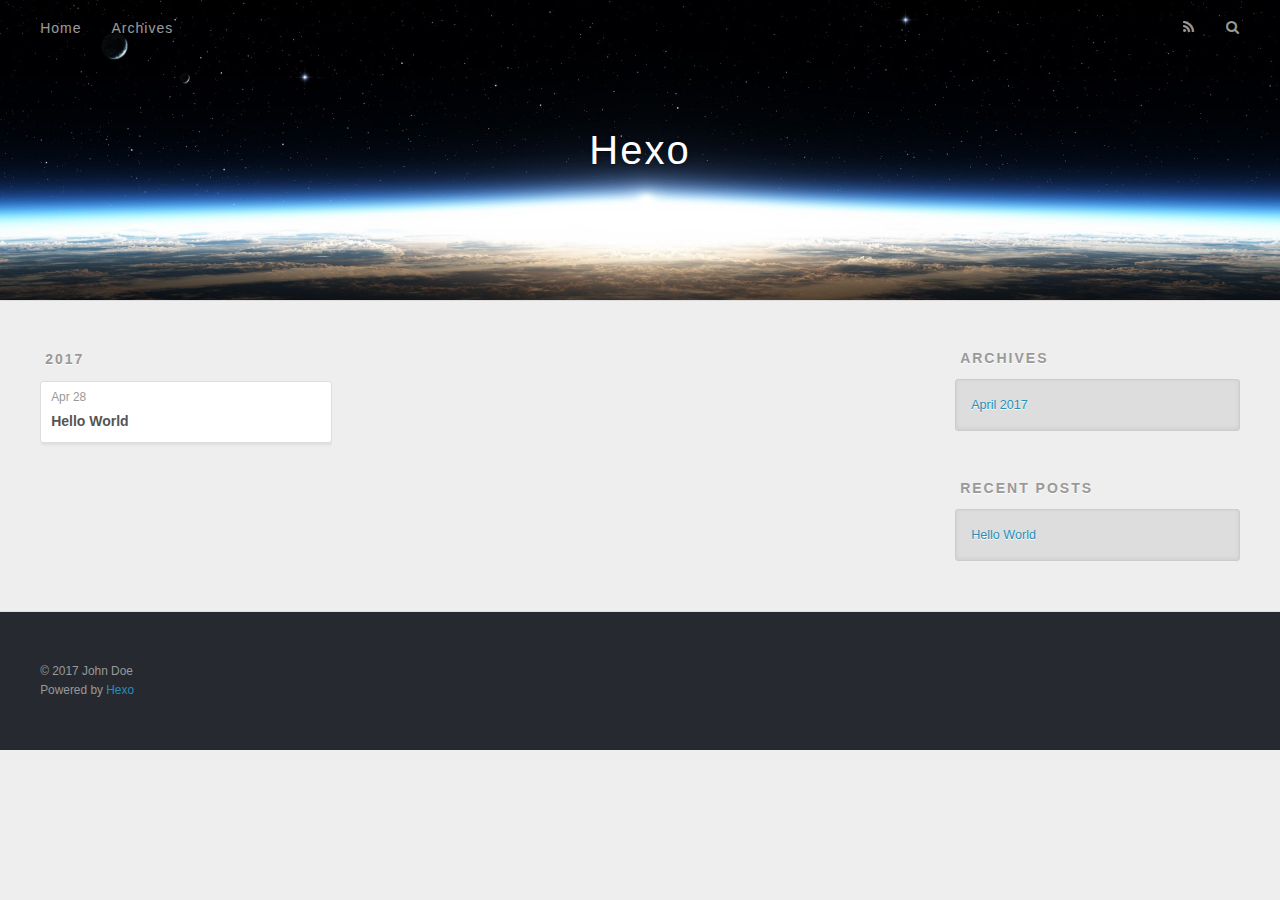
==== archives/index.html @ ea8390b1 "init hexo" ====
<!DOCTYPE html>
<html>
<head>
  <meta charset="utf-8">
  
  <title>Archives | Hexo</title>
  <meta name="viewport" content="width=device-width, initial-scale=1, maximum-scale=1">
  <meta property="og:type" content="website">
<meta property="og:title" content="Hexo">
<meta property="og:url" content="http://yoursite.com/archives/index.html">
<meta property="og:site_name" content="Hexo">
<meta name="twitter:card" content="summary">
<meta name="twitter:title" content="Hexo">
  
    <link rel="alternate" href="/atom.xml" title="Hexo" type="application/atom+xml">
  
  
    <link rel="icon" href="/favicon.png">
  
  
    <link href="//fonts.googleapis.com/css?family=Source+Code+Pro" rel="stylesheet" type="text/css">
  
  <link rel="stylesheet" href="/css/style.css">
  

</head>

<body>
  <div id="container">
    <div id="wrap">
      <header id="header">
  <div id="banner"></div>
  <div id="header-outer" class="outer">
    <div id="header-title" class="inner">
      <h1 id="logo-wrap">
        <a href="/" id="logo">Hexo</a>
      </h1>
      
    </div>
    <div id="header-inner" class="inner">
      <nav id="main-nav">
        <a id="main-nav-toggle" class="nav-icon"></a>
        
          <a class="main-nav-link" href="/">Home</a>
        
          <a class="main-nav-link" href="/archives">Archives</a>
        
      </nav>
      <nav id="sub-nav">
        
          <a id="nav-rss-link" class="nav-icon" href="/atom.xml" title="RSS Feed"></a>
        
        <a id="nav-search-btn" class="nav-icon" title="Search"></a>
      </nav>
      <div id="search-form-wrap">
        <form action="//google.com/search" method="get" accept-charset="UTF-8" class="search-form"><input type="search" name="q" class="search-form-input" placeholder="Search"><button type="submit" class="search-form-submit">&#xF002;</button><input type="hidden" name="sitesearch" value="http://yoursite.com"></form>
      </div>
    </div>
  </div>
</header>
      <div class="outer">
        <section id="main">
  
  
    
    
      
      
      <section class="archives-wrap">
        <div class="archive-year-wrap">
          <a href="/archives/2017" class="archive-year">2017</a>
        </div>
        <div class="archives">
    
    <article class="archive-article archive-type-post">
  <div class="archive-article-inner">
    <header class="archive-article-header">
      <a href="/2017/04/28/hello-world/" class="archive-article-date">
  <time datetime="2017-04-28T07:39:03.655Z" itemprop="datePublished">Apr 28</time>
</a>
      
  
    <h1 itemprop="name">
      <a class="archive-article-title" href="/2017/04/28/hello-world/">Hello World</a>
    </h1>
  

    </header>
  </div>
</article>
  
  
    </div></section>
  

</section>
        
          <aside id="sidebar">
  
    

  
    

  
    
  
    
  <div class="widget-wrap">
    <h3 class="widget-title">Archives</h3>
    <div class="widget">
      <ul class="archive-list"><li class="archive-list-item"><a class="archive-list-link" href="/archives/2017/04/">April 2017</a></li></ul>
    </div>
  </div>


  
    
  <div class="widget-wrap">
    <h3 class="widget-title">Recent Posts</h3>
    <div class="widget">
      <ul>
        
          <li>
            <a href="/2017/04/28/hello-world/">Hello World</a>
          </li>
        
      </ul>
    </div>
  </div>

  
</aside>
        
      </div>
      <footer id="footer">
  
  <div class="outer">
    <div id="footer-info" class="inner">
      &copy; 2017 John Doe<br>
      Powered by <a href="http://hexo.io/" target="_blank">Hexo</a>
    </div>
  </div>
</footer>
    </div>
    <nav id="mobile-nav">
  
    <a href="/" class="mobile-nav-link">Home</a>
  
    <a href="/archives" class="mobile-nav-link">Archives</a>
  
</nav>
    

<script src="//ajax.googleapis.com/ajax/libs/jquery/2.0.3/jquery.min.js"></script>


  <link rel="stylesheet" href="/fancybox/jquery.fancybox.css">
  <script src="/fancybox/jquery.fancybox.pack.js"></script>


<script src="/js/script.js"></script>

  </div>
</body>
</html>
---- css/style.css ----
body {
  width: 100%;
}
body:before,
body:after {
  content: "";
  display: table;
}
body:after {
  clear: both;
}
html,
body,
div,
span,
applet,
object,
iframe,
h1,
h2,
h3,
h4,
h5,
h6,
p,
blockquote,
pre,
a,
abbr,
acronym,
address,
big,
cite,
code,
del,
dfn,
em,
img,
ins,
kbd,
q,
s,
samp,
small,
strike,
strong,
sub,
sup,
tt,
var,
dl,
dt,
dd,
ol,
ul,
li,
fieldset,
form,
label,
legend,
table,
caption,
tbody,
tfoot,
thead,
tr,
th,
td {
  margin: 0;
  padding: 0;
  border: 0;
  outline: 0;
  font-weight: inherit;
  font-style: inherit;
  font-family: inherit;
  font-size: 100%;
  vertical-align: baseline;
}
body {
  line-height: 1;
  color: #000;
  background: #fff;
}
ol,
ul {
  list-style: none;
}
table {
  border-collapse: separate;
  border-spacing: 0;
  vertical-align: middle;
}
caption,
th,
td {
  text-align: left;
  font-weight: normal;
  vertical-align: middle;
}
a img {
  border: none;
}
input,
button {
  margin: 0;
  padding: 0;
}
input::-moz-focus-inner,
button::-moz-focus-inner {
  border: 0;
  padding: 0;
}
@font-face {
  font-family: FontAwesome;
  font-style: normal;
  font-weight: normal;
  src: url("fonts/fontawesome-webfont.eot?v=#4.0.3");
  src: url("fonts/fontawesome-webfont.eot?#iefix&v=#4.0.3") format("embedded-opentype"), url("fonts/fontawesome-webfont.woff?v=#4.0.3") format("woff"), url("fonts/fontawesome-webfont.ttf?v=#4.0.3") format("truetype"), url("fonts/fontawesome-webfont.svg#fontawesomeregular?v=#4.0.3") format("svg");
}
html,
body,
#container {
  height: 100%;
}
body {
  background: #eee;
  font: 14px "Helvetica Neue", Helvetica, Arial, sans-serif;
  -webkit-text-size-adjust: 100%;
}
.outer {
  max-width: 1220px;
  margin: 0 auto;
  padding: 0 20px;
}
.outer:before,
.outer:after {
  content: "";
  display: table;
}
.outer:after {
  clear: both;
}
.inner {
  display: inline;
  float: left;
  width: 98.33333333333333%;
  margin: 0 0.833333333333333%;
}
.left,
.alignleft {
  float: left;
}
.right,
.alignright {
  float: right;
}
.clear {
  clear: both;
}
#container {
  position: relative;
}
.mobile-nav-on {
  overflow: hidden;
}
#wrap {
  height: 100%;
  width: 100%;
  position: absolute;
  top: 0;
  left: 0;
  -webkit-transition: 0.2s ease-out;
  -moz-transition: 0.2s ease-out;
  -ms-transition: 0.2s ease-out;
  transition: 0.2s ease-out;
  z-index: 1;
  background: #eee;
}
.mobile-nav-on #wrap {
  left: 280px;
}
@media screen and (min-width: 768px) {
  #main {
    display: inline;
    float: left;
    width: 73.33333333333333%;
    margin: 0 0.833333333333333%;
  }
}
.article-date,
.article-category-link,
.archive-year,
.widget-title {
  text-decoration: none;
  text-transform: uppercase;
  letter-spacing: 2px;
  color: #999;
  margin-bottom: 1em;
  margin-left: 5px;
  line-height: 1em;
  text-shadow: 0 1px #fff;
  font-weight: bold;
}
.article-inner,
.archive-article-inner {
  background: #fff;
  -webkit-box-shadow: 1px 2px 3px #ddd;
  box-shadow: 1px 2px 3px #ddd;
  border: 1px solid #ddd;
  border-radius: 3px;
}
.article-entry h1,
.widget h1 {
  font-size: 2em;
}
.article-entry h2,
.widget h2 {
  font-size: 1.5em;
}
.article-entry h3,
.widget h3 {
  font-size: 1.3em;
}
.article-entry h4,
.widget h4 {
  font-size: 1.2em;
}
.article-entry h5,
.widget h5 {
  font-size: 1em;
}
.article-entry h6,
.widget h6 {
  font-size: 1em;
  color: #999;
}
.article-entry hr,
.widget hr {
  border: 1px dashed #ddd;
}
.article-entry strong,
.widget strong {
  font-weight: bold;
}
.article-entry em,
.widget em,
.article-entry cite,
.widget cite {
  font-style: italic;
}
.article-entry sup,
.widget sup,
.article-entry sub,
.widget sub {
  font-size: 0.75em;
  line-height: 0;
  position: relative;
  vertical-align: baseline;
}
.article-entry sup,
.widget sup {
  top: -0.5em;
}
.article-entry sub,
.widget sub {
  bottom: -0.2em;
}
.article-entry small,
.widget small {
  font-size: 0.85em;
}
.article-entry acronym,
.widget acronym,
.article-entry abbr,
.widget abbr {
  border-bottom: 1px dotted;
}
.article-entry ul,
.widget ul,
.article-entry ol,
.widget ol,
.article-entry dl,
.widget dl {
  margin: 0 20px;
  line-height: 1.6em;
}
.article-entry ul ul,
.widget ul ul,
.article-entry ol ul,
.widget ol ul,
.article-entry ul ol,
.widget ul ol,
.article-entry ol ol,
.widget ol ol {
  margin-top: 0;
  margin-bottom: 0;
}
.article-entry ul,
.widget ul {
  list-style: disc;
}
.article-entry ol,
.widget ol {
  list-style: decimal;
}
.article-entry dt,
.widget dt {
  font-weight: bold;
}
#header {
  height: 300px;
  position: relative;
  border-bottom: 1px solid #ddd;
}
#header:before,
#header:after {
  content: "";
  position: absolute;
  left: 0;
  right: 0;
  height: 40px;
}
#header:before {
  top: 0;
  background: -webkit-linear-gradient(rgba(0,0,0,0.2), transparent);
  background: -moz-linear-gradient(rgba(0,0,0,0.2), transparent);
  background: -ms-linear-gradient(rgba(0,0,0,0.2), transparent);
  background: linear-gradient(rgba(0,0,0,0.2), transparent);
}
#header:after {
  bottom: 0;
  background: -webkit-linear-gradient(transparent, rgba(0,0,0,0.2));
  background: -moz-linear-gradient(transparent, rgba(0,0,0,0.2));
  background: -ms-linear-gradient(transparent, rgba(0,0,0,0.2));
  background: linear-gradient(transparent, rgba(0,0,0,0.2));
}
#header-outer {
  height: 100%;
  position: relative;
}
#header-inner {
  position: relative;
  overflow: hidden;
}
#banner {
  position: absolute;
  top: 0;
  left: 0;
  width: 100%;
  height: 100%;
  background: url("images/banner.jpg") center #000;
  -webkit-background-size: cover;
  -moz-background-size: cover;
  background-size: cover;
  z-index: -1;
}
#header-title {
  text-align: center;
  height: 40px;
  position: absolute;
  top: 50%;
  left: 0;
  margin-top: -20px;
}
#logo,
#subtitle {
  text-decoration: none;
  color: #fff;
  font-weight: 300;
  text-shadow: 0 1px 4px rgba(0,0,0,0.3);
}
#logo {
  font-size: 40px;
  line-height: 40px;
  letter-spacing: 2px;
}
#subtitle {
  font-size: 16px;
  line-height: 16px;
  letter-spacing: 1px;
}
#subtitle-wrap {
  margin-top: 16px;
}
#main-nav {
  float: left;
  margin-left: -15px;
}
.nav-icon,
.main-nav-link {
  float: left;
  color: #fff;
  opacity: 0.6;
  text-decoration: none;
  text-shadow: 0 1px rgba(0,0,0,0.2);
  -webkit-transition: opacity 0.2s;
  -moz-transition: opacity 0.2s;
  -ms-transition: opacity 0.2s;
  transition: opacity 0.2s;
  display: block;
  padding: 20px 15px;
}
.nav-icon:hover,
.main-nav-link:hover {
  opacity: 1;
}
.nav-icon {
  font-family: FontAwesome;
  text-align: center;
  font-size: 14px;
  width: 14px;
  height: 14px;
  padding: 20px 15px;
  position: relative;
  cursor: pointer;
}
.main-nav-link {
  font-weight: 300;
  letter-spacing: 1px;
}
@media screen and (max-width: 479px) {
  .main-nav-link {
    display: none;
  }
}
#main-nav-toggle {
  display: none;
}
#main-nav-toggle:before {
  content: "\f0c9";
}
@media screen and (max-width: 479px) {
  #main-nav-toggle {
    display: block;
  }
}
#sub-nav {
  float: right;
  margin-right: -15px;
}
#nav-rss-link:before {
  content: "\f09e";
}
#nav-search-btn:before {
  content: "\f002";
}
#search-form-wrap {
  position: absolute;
  top: 15px;
  width: 150px;
  height: 30px;
  right: -150px;
  opacity: 0;
  -webkit-transition: 0.2s ease-out;
  -moz-transition: 0.2s ease-out;
  -ms-transition: 0.2s ease-out;
  transition: 0.2s ease-out;
}
#search-form-wrap.on {
  opacity: 1;
  right: 0;
}
@media screen and (max-width: 479px) {
  #search-form-wrap {
    width: 100%;
    right: -100%;
  }
}
.search-form {
  position: absolute;
  top: 0;
  left: 0;
  right: 0;
  background: #fff;
  padding: 5px 15px;
  border-radius: 15px;
  -webkit-box-shadow: 0 0 10px rgba(0,0,0,0.3);
  box-shadow: 0 0 10px rgba(0,0,0,0.3);
}
.search-form-input {
  border: none;
  background: none;
  color: #555;
  width: 100%;
  font: 13px "Helvetica Neue", Helvetica, Arial, sans-serif;
  outline: none;
}
.search-form-input::-webkit-search-results-decoration,
.search-form-input::-webkit-search-cancel-button {
  -webkit-appearance: none;
}
.search-form-submit {
  position: absolute;
  top: 50%;
  right: 10px;
  margin-top: -7px;
  font: 13px FontAwesome;
  border: none;
  background: none;
  color: #bbb;
  cursor: pointer;
}
.search-form-submit:hover,
.search-form-submit:focus {
  color: #777;
}
.article {
  margin: 50px 0;
}
.article-inner {
  overflow: hidden;
}
.article-meta:before,
.article-meta:after {
  content: "";
  display: table;
}
.article-meta:after {
  clear: both;
}
.article-date {
  float: left;
}
.article-category {
  float: left;
  line-height: 1em;
  color: #ccc;
  text-shadow: 0 1px #fff;
  margin-left: 8px;
}
.article-category:before {
  content: "\2022";
}
.article-category-link {
  margin: 0 12px 1em;
}
.article-header {
  padding: 20px 20px 0;
}
.article-title {
  text-decoration: none;
  font-size: 2em;
  font-weight: bold;
  color: #555;
  line-height: 1.1em;
  -webkit-transition: color 0.2s;
  -moz-transition: color 0.2s;
  -ms-transition: color 0.2s;
  transition: color 0.2s;
}
a.article-title:hover {
  color: #258fb8;
}
.article-entry {
  color: #555;
  padding: 0 20px;
}
.article-entry:before,
.article-entry:after {
  content: "";
  display: table;
}
.article-entry:after {
  clear: both;
}
.article-entry p,
.article-entry table {
  line-height: 1.6em;
  margin: 1.6em 0;
}
.article-entry h1,
.article-entry h2,
.article-entry h3,
.article-entry h4,
.article-entry h5,
.article-entry h6 {
  font-weight: bold;
}
.article-entry h1,
.article-entry h2,
.article-entry h3,
.article-entry h4,
.article-entry h5,
.article-entry h6 {
  line-height: 1.1em;
  margin: 1.1em 0;
}
.article-entry a {
  color: #258fb8;
  text-decoration: none;
}
.article-entry a:hover {
  text-decoration: underline;
}
.article-entry ul,
.article-entry ol,
.article-entry dl {
  margin-top: 1.6em;
  margin-bottom: 1.6em;
}
.article-entry img,
.article-entry video {
  max-width: 100%;
  height: auto;
  display: block;
  margin: auto;
}
.article-entry iframe {
  border: none;
}
.article-entry table {
  width: 100%;
  border-collapse: collapse;
  border-spacing: 0;
}
.article-entry th {
  font-weight: bold;
  border-bottom: 3px solid #ddd;
  padding-bottom: 0.5em;
}
.article-entry td {
  border-bottom: 1px solid #ddd;
  padding: 10px 0;
}
.article-entry blockquote {
  font-family: Georgia, "Times New Roman", serif;
  font-size: 1.4em;
  margin: 1.6em 20px;
  text-align: center;
}
.article-entry blockquote footer {
  font-size: 14px;
  margin: 1.6em 0;
  font-family: "Helvetica Neue", Helvetica, Arial, sans-serif;
}
.article-entry blockquote footer cite:before {
  content: "—";
  padding: 0 0.5em;
}
.article-entry .pullquote {
  text-align: left;
  width: 45%;
  margin: 0;
}
.article-entry .pullquote.left {
  margin-left: 0.5em;
  margin-right: 1em;
}
.article-entry .pullquote.right {
  margin-right: 0.5em;
  margin-left: 1em;
}
.article-entry .caption {
  color: #999;
  display: block;
  font-size: 0.9em;
  margin-top: 0.5em;
  position: relative;
  text-align: center;
}
.article-entry .video-container {
  position: relative;
  padding-top: 56.25%;
  height: 0;
  overflow: hidden;
}
.article-entry .video-container iframe,
.article-entry .video-container object,
.article-entry .video-container embed {
  position: absolute;
  top: 0;
  left: 0;
  width: 100%;
  height: 100%;
  margin-top: 0;
}
.article-more-link a {
  display: inline-block;
  line-height: 1em;
  padding: 6px 15px;
  border-radius: 15px;
  background: #eee;
  color: #999;
  text-shadow: 0 1px #fff;
  text-decoration: none;
}
.article-more-link a:hover {
  background: #258fb8;
  color: #fff;
  text-decoration: none;
  text-shadow: 0 1px #1e7293;
}
.article-footer {
  font-size: 0.85em;
  line-height: 1.6em;
  border-top: 1px solid #ddd;
  padding-top: 1.6em;
  margin: 0 20px 20px;
}
.article-footer:before,
.article-footer:after {
  content: "";
  display: table;
}
.article-footer:after {
  clear: both;
}
.article-footer a {
  color: #999;
  text-decoration: none;
}
.article-footer a:hover {
  color: #555;
}
.article-tag-list-item {
  float: left;
  margin-right: 10px;
}
.article-tag-list-link:before {
  content: "#";
}
.article-comment-link {
  float: right;
}
.article-comment-link:before {
  content: "\f075";
  font-family: FontAwesome;
  padding-right: 8px;
}
.article-share-link {
  cursor: pointer;
  float: right;
  margin-left: 20px;
}
.article-share-link:before {
  content: "\f064";
  font-family: FontAwesome;
  padding-right: 6px;
}
#article-nav {
  position: relative;
}
#article-nav:before,
#article-nav:after {
  content: "";
  display: table;
}
#article-nav:after {
  clear: both;
}
@media screen and (min-width: 768px) {
  #article-nav {
    margin: 50px 0;
  }
  #article-nav:before {
    width: 8px;
    height: 8px;
    position: absolute;
    top: 50%;
    left: 50%;
    margin-top: -4px;
    margin-left: -4px;
    content: "";
    border-radius: 50%;
    background: #ddd;
    -webkit-box-shadow: 0 1px 2px #fff;
    box-shadow: 0 1px 2px #fff;
  }
}
.article-nav-link-wrap {
  text-decoration: none;
  text-shadow: 0 1px #fff;
  color: #999;
  -webkit-box-sizing: border-box;
  -moz-box-sizing: border-box;
  box-sizing: border-box;
  margin-top: 50px;
  text-align: center;
  display: block;
}
.article-nav-link-wrap:hover {
  color: #555;
}
@media screen and (min-width: 768px) {
  .article-nav-link-wrap {
    width: 50%;
    margin-top: 0;
  }
}
@media screen and (min-width: 768px) {
  #article-nav-newer {
    float: left;
    text-align: right;
    padding-right: 20px;
  }
}
@media screen and (min-width: 768px) {
  #article-nav-older {
    float: right;
    text-align: left;
    padding-left: 20px;
  }
}
.article-nav-caption {
  text-transform: uppercase;
  letter-spacing: 2px;
  color: #ddd;
  line-height: 1em;
  font-weight: bold;
}
#article-nav-newer .article-nav-caption {
  margin-right: -2px;
}
.article-nav-title {
  font-size: 0.85em;
  line-height: 1.6em;
  margin-top: 0.5em;
}
.article-share-box {
  position: absolute;
  display: none;
  background: #fff;
  -webkit-box-shadow: 1px 2px 10px rgba(0,0,0,0.2);
  box-shadow: 1px 2px 10px rgba(0,0,0,0.2);
  border-radius: 3px;
  margin-left: -145px;
  overflow: hidden;
  z-index: 1;
}
.article-share-box.on {
  display: block;
}
.article-share-input {
  width: 100%;
  background: none;
  -webkit-box-sizing: border-box;
  -moz-box-sizing: border-box;
  box-sizing: border-box;
  font: 14px "Helvetica Neue", Helvetica, Arial, sans-serif;
  padding: 0 15px;
  color: #555;
  outline: none;
  border: 1px solid #ddd;
  border-radius: 3px 3px 0 0;
  height: 36px;
  line-height: 36px;
}
.article-share-links {
  background: #eee;
}
.article-share-links:before,
.article-share-links:after {
  content: "";
  display: table;
}
.article-share-links:after {
  clear: both;
}
.article-share-twitter,
.article-share-facebook,
.article-share-pinterest,
.article-share-google {
  width: 50px;
  height: 36px;
  display: block;
  float: left;
  position: relative;
  color: #999;
  text-shadow: 0 1px #fff;
}
.article-share-twitter:before,
.article-share-facebook:before,
.article-share-pinterest:before,
.article-share-google:before {
  font-size: 20px;
  font-family: FontAwesome;
  width: 20px;
  height: 20px;
  position: absolute;
  top: 50%;
  left: 50%;
  margin-top: -10px;
  margin-left: -10px;
  text-align: center;
}
.article-share-twitter:hover,
.article-share-facebook:hover,
.article-share-pinterest:hover,
.article-share-google:hover {
  color: #fff;
}
.article-share-twitter:before {
  content: "\f099";
}
.article-share-twitter:hover {
  background: #00aced;
  text-shadow: 0 1px #008abe;
}
.article-share-facebook:before {
  content: "\f09a";
}
.article-share-facebook:hover {
  background: #3b5998;
  text-shadow: 0 1px #2f477a;
}
.article-share-pinterest:before {
  content: "\f0d2";
}
.article-share-pinterest:hover {
  background: #cb2027;
  text-shadow: 0 1px #a21a1f;
}
.article-share-google:before {
  content: "\f0d5";
}
.article-share-google:hover {
  background: #dd4b39;
  text-shadow: 0 1px #be3221;
}
.article-gallery {
  background: #000;
  position: relative;
}
.article-gallery-photos {
  position: relative;
  overflow: hidden;
}
.article-gallery-img {
  display: none;
  max-width: 100%;
}
.article-gallery-img:first-child {
  display: block;
}
.article-gallery-img.loaded {
  position: absolute;
  display: block;
}
.article-gallery-img img {
  display: block;
  max-width: 100%;
  margin: 0 auto;
}
#comments {
  background: #fff;
  -webkit-box-shadow: 1px 2px 3px #ddd;
  box-shadow: 1px 2px 3px #ddd;
  padding: 20px;
  border: 1px solid #ddd;
  border-radius: 3px;
  margin: 50px 0;
}
#comments a {
  color: #258fb8;
}
.archives-wrap {
  margin: 50px 0;
}
.archives:before,
.archives:after {
  content: "";
  display: table;
}
.archives:after {
  clear: both;
}
.archive-year-wrap {
  margin-bottom: 1em;
}
.archives {
  -webkit-column-gap: 10px;
  -moz-column-gap: 10px;
  column-gap: 10px;
}
@media screen and (min-width: 480px) and (max-width: 767px) {
  .archives {
    -webkit-column-count: 2;
    -moz-column-count: 2;
    column-count: 2;
  }
}
@media screen and (min-width: 768px) {
  .archives {
    -webkit-column-count: 3;
    -moz-column-count: 3;
    column-count: 3;
  }
}
.archive-article {
  -webkit-column-break-inside: avoid;
  page-break-inside: avoid;
  overflow: hidden;
  break-inside: avoid-column;
}
.archive-article-inner {
  padding: 10px;
  margin-bottom: 15px;
}
.archive-article-title {
  text-decoration: none;
  font-weight: bold;
  color: #555;
  -webkit-transition: color 0.2s;
  -moz-transition: color 0.2s;
  -ms-transition: color 0.2s;
  transition: color 0.2s;
  line-height: 1.6em;
}
.archive-article-title:hover {
  color: #258fb8;
}
.archive-article-footer {
  margin-top: 1em;
}
.archive-article-date {
  color: #999;
  text-decoration: none;
  font-size: 0.85em;
  line-height: 1em;
  margin-bottom: 0.5em;
  display: block;
}
#page-nav {
  margin: 50px auto;
  background: #fff;
  -webkit-box-shadow: 1px 2px 3px #ddd;
  box-shadow: 1px 2px 3px #ddd;
  border: 1px solid #ddd;
  border-radius: 3px;
  text-align: center;
  color: #999;
  overflow: hidden;
}
#page-nav:before,
#page-nav:after {
  content: "";
  display: table;
}
#page-nav:after {
  clear: both;
}
#page-nav a,
#page-nav span {
  padding: 10px 20px;
  line-height: 1;
  height: 2ex;
}
#page-nav a {
  color: #999;
  text-decoration: none;
}
#page-nav a:hover {
  background: #999;
  color: #fff;
}
#page-nav .prev {
  float: left;
}
#page-nav .next {
  float: right;
}
#page-nav .page-number {
  display: inline-block;
}
@media screen and (max-width: 479px) {
  #page-nav .page-number {
    display: none;
  }
}
#page-nav .current {
  color: #555;
  font-weight: bold;
}
#page-nav .space {
  color: #ddd;
}
#footer {
  background: #262a30;
  padding: 50px 0;
  border-top: 1px solid #ddd;
  color: #999;
}
#footer a {
  color: #258fb8;
  text-decoration: none;
}
#footer a:hover {
  text-decoration: underline;
}
#footer-info {
  line-height: 1.6em;
  font-size: 0.85em;
}
.article-entry pre,
.article-entry .highlight {
  background: #2d2d2d;
  margin: 0 -20px;
  padding: 15px 20px;
  border-style: solid;
  border-color: #ddd;
  border-width: 1px 0;
  overflow: auto;
  color: #ccc;
  line-height: 22.400000000000002px;
}
.article-entry .highlight .gutter pre,
.article-entry .gist .gist-file .gist-data .line-numbers {
  color: #666;
  font-size: 0.85em;
}
.article-entry pre,
.article-entry code {
  font-family: "Source Code Pro", Consolas, Monaco, Menlo, Consolas, monospace;
}
.article-entry code {
  background: #eee;
  text-shadow: 0 1px #fff;
  padding: 0 0.3em;
}
.article-entry pre code {
  background: none;
  text-shadow: none;
  padding: 0;
}
.article-entry .highlight pre {
  border: none;
  margin: 0;
  padding: 0;
}
.article-entry .highlight table {
  margin: 0;
  width: auto;
}
.article-entry .highlight td {
  border: none;
  padding: 0;
}
.article-entry .highlight figcaption {
  font-size: 0.85em;
  color: #999;
  line-height: 1em;
  margin-bottom: 1em;
}
.article-entry .highlight figcaption:before,
.article-entry .highlight figcaption:after {
  content: "";
  display: table;
}
.article-entry .highlight figcaption:after {
  clear: both;
}
.article-entry .highlight figcaption a {
  float: right;
}
.article-entry .highlight .gutter pre {
  text-align: right;
  padding-right: 20px;
}
.article-entry .highlight .line {
  height: 22.400000000000002px;
}
.article-entry .highlight .line.marked {
  background: #515151;
}
.article-entry .gist {
  margin: 0 -20px;
  border-style: solid;
  border-color: #ddd;
  border-width: 1px 0;
  background: #2d2d2d;
  padding: 15px 20px 15px 0;
}
.article-entry .gist .gist-file {
  border: none;
  font-family: "Source Code Pro", Consolas, Monaco, Menlo, Consolas, monospace;
  margin: 0;
}
.article-entry .gist .gist-file .gist-data {
  background: none;
  border: none;
}
.article-entry .gist .gist-file .gist-data .line-numbers {
  background: none;
  border: none;
  padding: 0 20px 0 0;
}
.article-entry .gist .gist-file .gist-data .line-data {
  padding: 0 !important;
}
.article-entry .gist .gist-file .highlight {
  margin: 0;
  padding: 0;
  border: none;
}
.article-entry .gist .gist-file .gist-meta {
  background: #2d2d2d;
  color: #999;
  font: 0.85em "Helvetica Neue", Helvetica, Arial, sans-serif;
  text-shadow: 0 0;
  padding: 0;
  margin-top: 1em;
  margin-left: 20px;
}
.article-entry .gist .gist-file .gist-meta a {
  color: #258fb8;
  font-weight: normal;
}
.article-entry .gist .gist-file .gist-meta a:hover {
  text-decoration: underline;
}
pre .comment,
pre .title {
  color: #999;
}
pre .variable,
pre .attribute,
pre .tag,
pre .regexp,
pre .ruby .constant,
pre .xml .tag .title,
pre .xml .pi,
pre .xml .doctype,
pre .html .doctype,
pre .css .id,
pre .css .class,
pre .css .pseudo {
  color: #f2777a;
}
pre .number,
pre .preprocessor,
pre .built_in,
pre .literal,
pre .params,
pre .constant {
  color: #f99157;
}
pre .class,
pre .ruby .class .title,
pre .css .rules .attribute {
  color: #9c9;
}
pre .string,
pre .value,
pre .inheritance,
pre .header,
pre .ruby .symbol,
pre .xml .cdata {
  color: #9c9;
}
pre .css .hexcolor {
  color: #6cc;
}
pre .function,
pre .python .decorator,
pre .python .title,
pre .ruby .function .title,
pre .ruby .title .keyword,
pre .perl .sub,
pre .javascript .title,
pre .coffeescript .title {
  color: #69c;
}
pre .keyword,
pre .javascript .function {
  color: #c9c;
}
@media screen and (max-width: 479px) {
  #mobile-nav {
    position: absolute;
    top: 0;
    left: 0;
    width: 280px;
    height: 100%;
    background: #191919;
    border-right: 1px solid #fff;
  }
}
@media screen and (max-width: 479px) {
  .mobile-nav-link {
    display: block;
    color: #999;
    text-decoration: none;
    padding: 15px 20px;
    font-weight: bold;
  }
  .mobile-nav-link:hover {
    color: #fff;
  }
}
@media screen and (min-width: 768px) {
  #sidebar {
    display: inline;
    float: left;
    width: 23.333333333333332%;
    margin: 0 0.833333333333333%;
  }
}
.widget-wrap {
  margin: 50px 0;
}
.widget {
  color: #777;
  text-shadow: 0 1px #fff;
  background: #ddd;
  -webkit-box-shadow: 0 -1px 4px #ccc inset;
  box-shadow: 0 -1px 4px #ccc inset;
  border: 1px solid #ccc;
  padding: 15px;
  border-radius: 3px;
}
.widget a {
  color: #258fb8;
  text-decoration: none;
}
.widget a:hover {
  text-decoration: underline;
}
.widget ul ul,
.widget ol ul,
.widget dl ul,
.widget ul ol,
.widget ol ol,
.widget dl ol,
.widget ul dl,
.widget ol dl,
.widget dl dl {
  margin-left: 15px;
  list-style: disc;
}
.widget {
  line-height: 1.6em;
  word-wrap: break-word;
  font-size: 0.9em;
}
.widget ul,
.widget ol {
  list-style: none;
  margin: 0;
}
.widget ul ul,
.widget ol ul,
.widget ul ol,
.widget ol ol {
  margin: 0 20px;
}
.widget ul ul,
.widget ol ul {
  list-style: disc;
}
.widget ul ol,
.widget ol ol {
  list-style: decimal;
}
.category-list-count,
.tag-list-count,
.archive-list-count {
  padding-left: 5px;
  color: #999;
  font-size: 0.85em;
}
.category-list-count:before,
.tag-list-count:before,
.archive-list-count:before {
  content: "(";
}
.category-list-count:after,
.tag-list-count:after,
.archive-list-count:after {
  content: ")";
}
.tagcloud a {
  margin-right: 5px;
  display: inline-block;
}
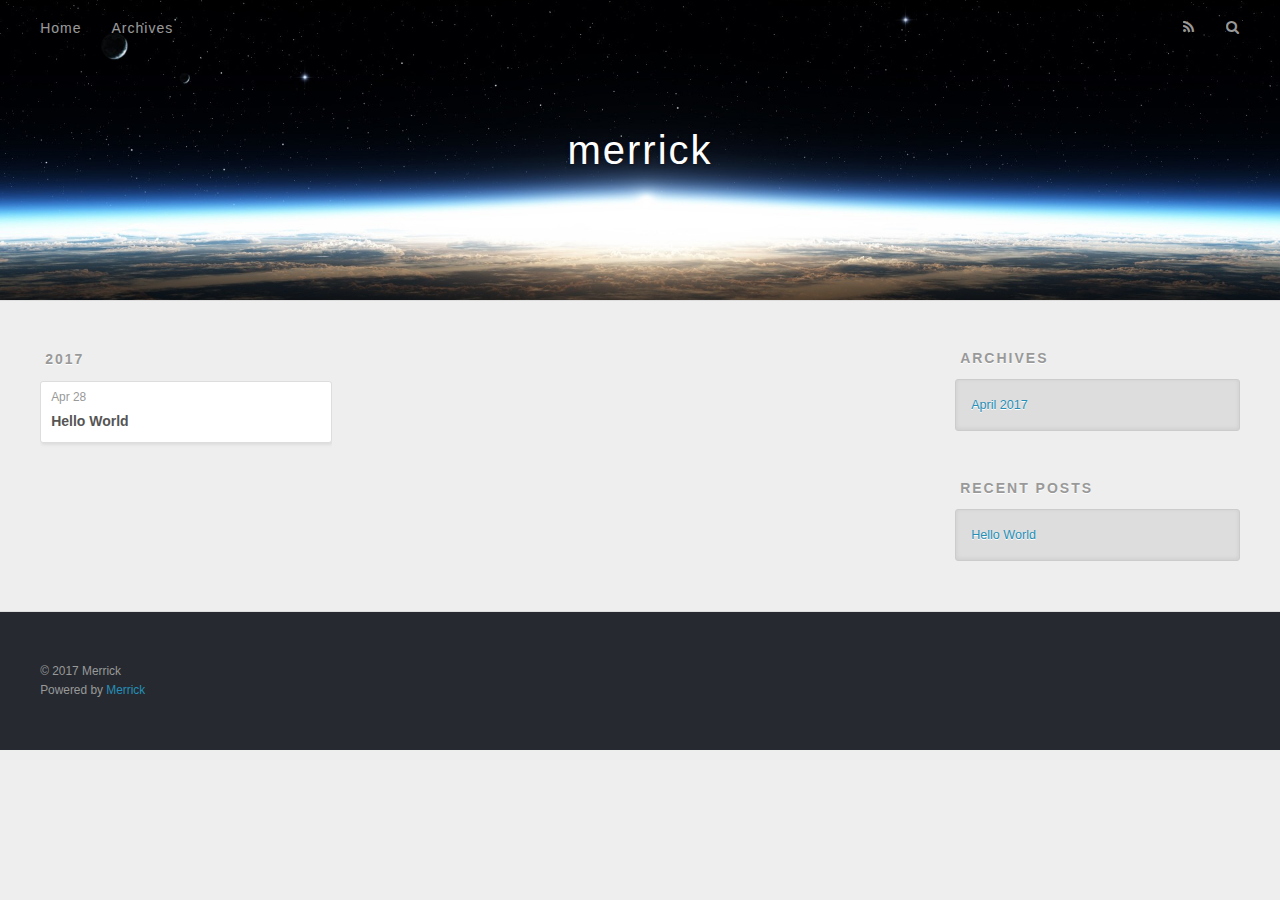
==== commit 5565105e: "replace text" ====
--- a/archives/index.html
+++ b/archives/index.html
@@ -3,16 +3,16 @@
 <head>
   <meta charset="utf-8">
   
-  <title>Archives | Hexo</title>
+  <title>Archives | merrick</title>
   <meta name="viewport" content="width=device-width, initial-scale=1, maximum-scale=1">
   <meta property="og:type" content="website">
-<meta property="og:title" content="Hexo">
+<meta property="og:title" content="">
 <meta property="og:url" content="http://yoursite.com/archives/index.html">
-<meta property="og:site_name" content="Hexo">
+<meta property="og:site_name" content="">
 <meta name="twitter:card" content="summary">
-<meta name="twitter:title" content="Hexo">
+<meta name="twitter:title" content="">
   
-    <link rel="alternate" href="/atom.xml" title="Hexo" type="application/atom+xml">
+    <link rel="alternate" href="/atom.xml" title="Merrick" type="application/atom+xml">
   
   
     <link rel="icon" href="/favicon.png">
@@ -33,7 +33,7 @@
   <div id="header-outer" class="outer">
     <div id="header-title" class="inner">
       <h1 id="logo-wrap">
-        <a href="/" id="logo">Hexo</a>
+        <a href="/" id="logo">merrick</a>
       </h1>
       
     </div>
@@ -137,8 +137,8 @@
   
   <div class="outer">
     <div id="footer-info" class="inner">
-      &copy; 2017 John Doe<br>
-      Powered by <a href="http://hexo.io/" target="_blank">Hexo</a>
+      &copy; 2017 Merrick<br>
+      Powered by <a href="http://hexo.io/" target="_blank">Merrick</a>
     </div>
   </div>
 </footer>
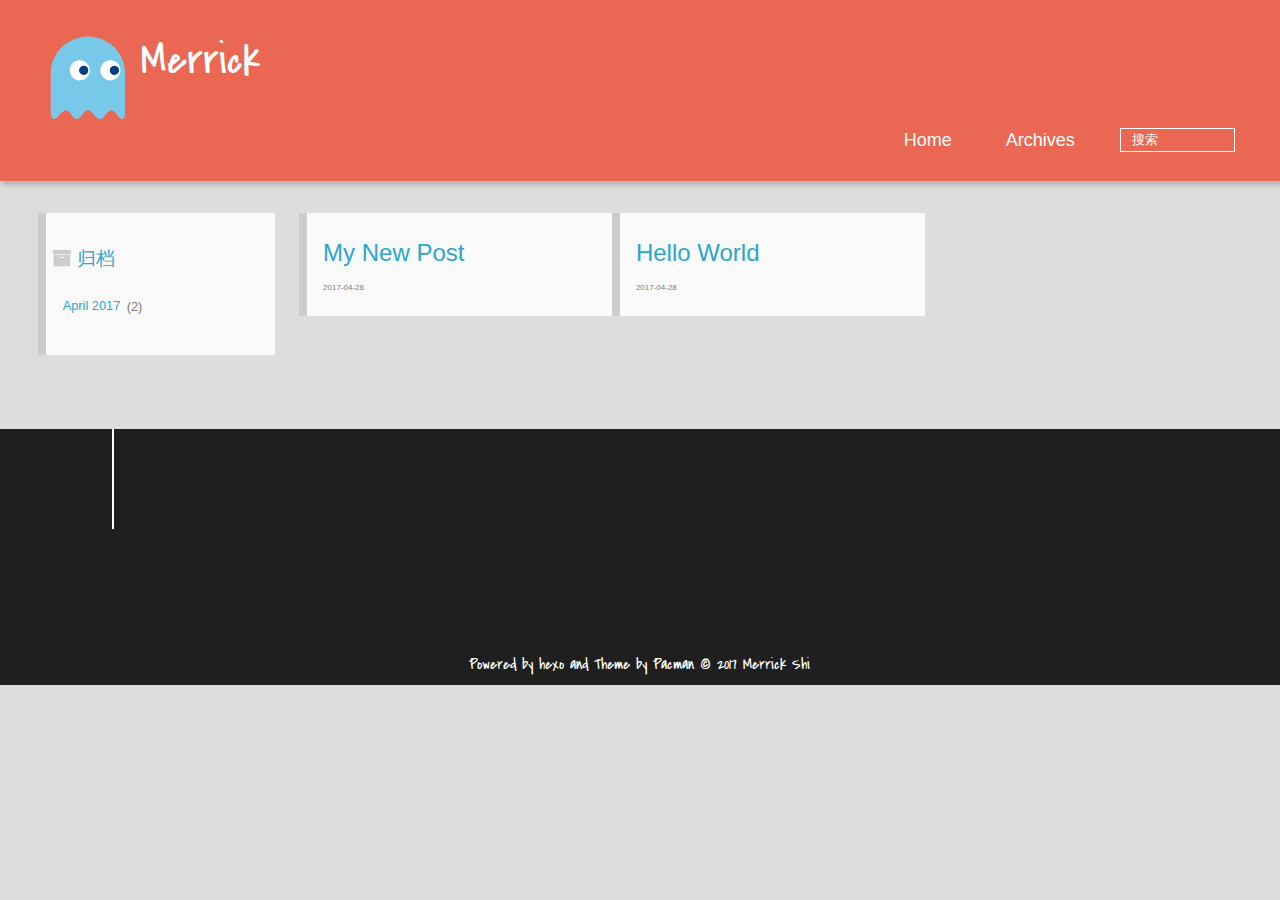
==== commit 944eea82: "new style" ====
--- a/archives/index.html
+++ b/archives/index.html
@@ -1,166 +1,174 @@
-<!DOCTYPE html>
-<html>
+
+  <!DOCTYPE HTML>
+<html >
 <head>
-  <meta charset="utf-8">
+  <meta charset="UTF-8">
   
-  <title>Archives | merrick</title>
-  <meta name="viewport" content="width=device-width, initial-scale=1, maximum-scale=1">
-  <meta property="og:type" content="website">
-<meta property="og:title" content="">
-<meta property="og:url" content="http://yoursite.com/archives/index.html">
-<meta property="og:site_name" content="">
-<meta name="twitter:card" content="summary">
-<meta name="twitter:title" content="">
-  
-    <link rel="alternate" href="/atom.xml" title="Merrick" type="application/atom+xml">
-  
-  
-    <link rel="icon" href="/favicon.png">
-  
-  
-    <link href="//fonts.googleapis.com/css?family=Source+Code+Pro" rel="stylesheet" type="text/css">
-  
-  <link rel="stylesheet" href="/css/style.css">
-  
-
+    <title>Archives | Merrick</title>
+    <meta name="viewport" content="width=device-width, initial-scale=1, maximum-scale=3, minimum-scale=1">
+    
+    <meta name="author" content="Merrick Shi">
+    
+    
+    
+    
+    
+    <link rel="icon" href="/img/favicon.ico">
+    
+    
+    <link rel="apple-touch-icon" href="/img/pacman.jpg">
+    <link rel="apple-touch-icon-precomposed" href="/img/pacman.jpg">
+    
+    <link rel="stylesheet" href="/css/style.css">
 </head>
 
-<body>
-  <div id="container">
-    <div id="wrap">
-      <header id="header">
-  <div id="banner"></div>
-  <div id="header-outer" class="outer">
-    <div id="header-title" class="inner">
-      <h1 id="logo-wrap">
-        <a href="/" id="logo">merrick</a>
-      </h1>
-      
-    </div>
-    <div id="header-inner" class="inner">
-      <nav id="main-nav">
-        <a id="main-nav-toggle" class="nav-icon"></a>
+    <body>
+      <header>
+        <div>
+		
+			<div id="imglogo">
+				<a href="/"><img src="/img/logo.svg" alt="Merrick" title="Merrick"/></a>
+			</div>
+			
+			<div id="textlogo">
+				<h1 class="site-name"><a href="/" title="Merrick">Merrick</a></h1>
+				<h2 class="blog-motto"></h2>
+			</div>
+			<div class="navbar"><a class="navbutton navmobile" href="#" title="菜单">
+			</a></div>
+			<nav class="animated">
+				<ul>
+					
+						<li><a href="/">Home</a></li>
+					
+						<li><a href="/archives">Archives</a></li>
+					
+					<li>
+					
+					<form class="search" action="//google.com/search" method="get" accept-charset="utf-8">
+						<label>Search</label>
+						<input type="text" id="search" name="q" autocomplete="off" maxlength="20" placeholder="搜索" />
+						<input type="hidden" name="q" value="site:yoursite.com">
+					</form>
+					
+					</li>
+				</ul>
+			</nav>			
+</div>
+
+      </header>
+      <div id="container">
         
-          <a class="main-nav-link" href="/">Home</a>
-        
-          <a class="main-nav-link" href="/archives">Archives</a>
-        
-      </nav>
-      <nav id="sub-nav">
-        
-          <a id="nav-rss-link" class="nav-icon" href="/atom.xml" title="RSS Feed"></a>
-        
-        <a id="nav-search-btn" class="nav-icon" title="Search"></a>
-      </nav>
-      <div id="search-form-wrap">
-        <form action="//google.com/search" method="get" accept-charset="UTF-8" class="search-form"><input type="search" name="q" class="search-form-input" placeholder="Search"><button type="submit" class="search-form-submit">&#xF002;</button><input type="hidden" name="sitesearch" value="http://yoursite.com"></form>
-      </div>
-    </div>
-  </div>
-</header>
-      <div class="outer">
-        <section id="main">
+
+<div class="archive-title" >
+  <h2 class="archive-icon">归档</h2>
   
+  <div class="archiveslist archive-float clearfix">
+   <ul class="archive-list"><li class="archive-list-item"><a class="archive-list-link" href="/archives/2017/04/">April 2017</a><span class="archive-list-count">2</span></li></ul>
+ </div>
   
+</div>
+<div id="main" class="archive-part clearfix">
+  <div id="archive-page">
+
+  <section class="post" itemscope itemprop="blogPost">
+  
+    <a href="/2017/04/28/My-New-Post/" title="My New Post" itemprop="url">
+  
+    <h1 itemprop="name">My New Post</h1>
     
+    <time datetime="2017-04-28T09:28:12.000Z" itemprop="datePublished">2017-04-28</time>
+  </a>
+</section>
+
+  <section class="post" itemscope itemprop="blogPost">
+  
+    <a href="/2017/04/28/hello-world/" title="Hello World" itemprop="url">
+  
+    <h1 itemprop="name">Hello World</h1>
     
-      
-      
-      <section class="archives-wrap">
-        <div class="archive-year-wrap">
-          <a href="/archives/2017" class="archive-year">2017</a>
-        </div>
-        <div class="archives">
-    
-    <article class="archive-article archive-type-post">
-  <div class="archive-article-inner">
-    <header class="archive-article-header">
-      <a href="/2017/04/28/hello-world/" class="archive-article-date">
-  <time datetime="2017-04-28T07:39:03.655Z" itemprop="datePublished">Apr 28</time>
-</a>
-      
-  
-    <h1 itemprop="name">
-      <a class="archive-article-title" href="/2017/04/28/hello-world/">Hello World</a>
-    </h1>
-  
-
-    </header>
-  </div>
-</article>
-  
-  
-    </div></section>
-  
-
+    <time datetime="2017-04-28T07:39:03.655Z" itemprop="datePublished">2017-04-28</time>
+  </a>
 </section>
-        
-          <aside id="sidebar">
-  
-    
-
-  
-    
-
-  
-    
-  
-    
-  <div class="widget-wrap">
-    <h3 class="widget-title">Archives</h3>
-    <div class="widget">
-      <ul class="archive-list"><li class="archive-list-item"><a class="archive-list-link" href="/archives/2017/04/">April 2017</a></li></ul>
-    </div>
-  </div>
 
 
-  
-    
-  <div class="widget-wrap">
-    <h3 class="widget-title">Recent Posts</h3>
-    <div class="widget">
-      <ul>
+  </div>
+</div>
+
+      </div>
+      <footer><div id="footer" >
+	
+	<div class="line">
+		<span></span>
+		<div class="author"></div>
+	</div>
+	
+	
+	<div class="social-font clearfix">
+		
+		
+		
+		
+		
+	</div>
+		<p class="copyright">Powered by <a href="http://hexo.io" target="_blank" title="hexo">hexo</a> and Theme by <a href="https://github.com/A-limon/pacman" target="_blank" title="Pacman">Pacman</a> © 2017 
+		
+		<a href="http://yoursite.com" target="_blank" title="Merrick Shi">Merrick Shi</a>
+		
+		</p>
+</div>
+</footer>
+      <script src="/js/jquery-2.1.0.min.js"></script>
+<script type="text/javascript">
+$(document).ready(function(){ 
+  $('.navbar').click(function(){
+    $('header nav').toggleClass('shownav');
+  });
+  var myWidth = 0;
+  function getSize(){
+    if( typeof( window.innerWidth ) == 'number' ) {
+      myWidth = window.innerWidth;
+    } else if( document.documentElement && document.documentElement.clientWidth) {
+      myWidth = document.documentElement.clientWidth;
+    };
+  };
+  var m = $('#main'),
+      a = $('#asidepart'),
+      c = $('.closeaside'),
+      o = $('.openaside');
+  $(window).resize(function(){
+    getSize(); 
+    if (myWidth >= 1024) {
+      $('header nav').removeClass('shownav');
+    }else
+    {
+      m.removeClass('moveMain');
+      a.css('display', 'block').removeClass('fadeOut');
+      o.css('display', 'none');
         
-          <li>
-            <a href="/2017/04/28/hello-world/">Hello World</a>
-          </li>
-        
-      </ul>
-    </div>
-  </div>
-
-  
-</aside>
-        
-      </div>
-      <footer id="footer">
-  
-  <div class="outer">
-    <div id="footer-info" class="inner">
-      &copy; 2017 Merrick<br>
-      Powered by <a href="http://hexo.io/" target="_blank">Merrick</a>
-    </div>
-  </div>
-</footer>
-    </div>
-    <nav id="mobile-nav">
-  
-    <a href="/" class="mobile-nav-link">Home</a>
-  
-    <a href="/archives" class="mobile-nav-link">Archives</a>
-  
-</nav>
-    
-
-<script src="//ajax.googleapis.com/ajax/libs/jquery/2.0.3/jquery.min.js"></script>
+    }
+  });
+  c.click(function(){
+    a.addClass('fadeOut').css('display', 'none');
+    o.css('display', 'block').addClass('fadeIn');
+    m.addClass('moveMain');
+  });
+  o.click(function(){
+    o.css('display', 'none').removeClass('beforeFadeIn');
+    a.css('display', 'block').removeClass('fadeOut').addClass('fadeIn');      
+    m.removeClass('moveMain');
+  });
+  $(window).scroll(function(){
+    o.css("top",Math.max(80,260-$(this).scrollTop()));
+  });
+});
+</script>
 
 
-  <link rel="stylesheet" href="/fancybox/jquery.fancybox.css">
-  <script src="/fancybox/jquery.fancybox.pack.js"></script>
 
 
-<script src="/js/script.js"></script>
 
-  </div>
-</body>
-</html>+
+
+    </body>
+   </html>
--- a/css/style.css
+++ b/css/style.css
@@ -1,14 +1,3 @@
-body {
-  width: 100%;
-}
-body:before,
-body:after {
-  content: "";
-  display: table;
-}
-body:after {
-  clear: both;
-}
 html,
 body,
 div,
@@ -100,6 +89,75 @@
 a img {
   border: none;
 }
+/* custom Font*/
+@font-face {
+  font-family: "covered_by_your_graceregular";
+  font-weight: normal;
+  font-style: normal;
+  src: url("../font/coveredbyyourgrace-webfont.eot");
+  src: url("../font/coveredbyyourgrace-webfont.eot?#iefix") format('embedded-opentype'), url("../font/coveredbyyourgrace-webfont.svg#covered_by_your_graceregular") format('svg'), url("../font/coveredbyyourgrace-webfont.woff") format('woff'), url("../font/coveredbyyourgrace-webfont.ttf") format('truetype');
+}
+/* icon Font */
+@font-face {
+  font-family: "FontAwesome";
+  font-style: normal;
+  font-weight: normal;
+  src: url("../font/fontawesome-webfont.eot?v=#4.0.3");
+  src: url("../font/fontawesome-webfont.eot?#iefix&v=#4.0.3") format("embedded-opentype"), url("../font/fontawesome-webfont.woff?v=#4.0.3") format("woff"), url("../font/fontawesome-webfont.ttf?v=#4.0.3") format("truetype"), url("../font/fontawesome-webfont.svg#fontawesomeregular?v=#4.0.3") format("svg");
+}
+/* Public style */
+* {
+  -webkit-margin-before: 0;
+  -webkit-margin-after: 0;
+}
+body {
+  background: #ddd;
+  font-family: "Helvetica Neue", "Helvetica", "Microsoft YaHei", "WenQuanYi Micro Hei", Arial, sans-serif;
+  font-size: 100%;
+  color: #817c7c;
+  line-height: 1.5;
+}
+small {
+  font-size: 80%;
+}
+sub,
+sup {
+  font-size: 75%;
+  line-height: 0;
+  position: relative;
+  vertical-align: baseline;
+}
+sup {
+  top: -0.5em;
+  padding-left: 0.3em;
+}
+sub {
+  bottom: -0.25em;
+}
+a {
+  text-decoration: none;
+  color: #817c7c;
+}
+a:hover,
+a:focus {
+  outline: 0;
+  text-decoration: none;
+  -webkit-transition: color 0.25s, background 0.5s;
+  -moz-transition: color 0.25s, background 0.5s;
+  -o-transition: color 0.25s, background 0.5s;
+  -ms-transition: color 0.25s, background 0.5s;
+  transition: color 0.25s, background 0.5s;
+}
+a:hover:before {
+  -webkit-transition: color 0.25s, background 0.5s;
+  -moz-transition: color 0.25s, background 0.5s;
+  -o-transition: color 0.25s, background 0.5s;
+  -ms-transition: color 0.25s, background 0.5s;
+  transition: color 0.25s, background 0.5s;
+}
+input:focus {
+  outline: none;
+}
 input,
 button {
   margin: 0;
@@ -110,563 +168,840 @@
   border: 0;
   padding: 0;
 }
-@font-face {
+h1 {
+  font-size: 1.5em;
+}
+.fa {
+  display: inline-block;
   font-family: FontAwesome;
   font-style: normal;
   font-weight: normal;
-  src: url("fonts/fontawesome-webfont.eot?v=#4.0.3");
-  src: url("fonts/fontawesome-webfont.eot?#iefix&v=#4.0.3") format("embedded-opentype"), url("fonts/fontawesome-webfont.woff?v=#4.0.3") format("woff"), url("fonts/fontawesome-webfont.ttf?v=#4.0.3") format("truetype"), url("fonts/fontawesome-webfont.svg#fontawesomeregular?v=#4.0.3") format("svg");
-}
-html,
-body,
-#container {
-  height: 100%;
-}
-body {
-  background: #eee;
-  font: 14px "Helvetica Neue", Helvetica, Arial, sans-serif;
-  -webkit-text-size-adjust: 100%;
-}
-.outer {
-  max-width: 1220px;
-  margin: 0 auto;
-  padding: 0 20px;
-}
-.outer:before,
-.outer:after {
+  line-height: 1;
+  -webkit-font-smoothing: antialiased;
+  -moz-osx-font-smoothing: grayscale;
+}
+.clearfix {
+  zoom: 1;
+}
+.clearfix:before,
+.clearfix:after {
   content: "";
   display: table;
 }
-.outer:after {
+.clearfix:after {
   clear: both;
 }
-.inner {
-  display: inline;
-  float: left;
-  width: 98.33333333333333%;
-  margin: 0 0.833333333333333%;
-}
-.left,
-.alignleft {
-  float: left;
-}
-.right,
-.alignright {
-  float: right;
-}
-.clear {
-  clear: both;
-}
-#container {
-  position: relative;
-}
-.mobile-nav-on {
-  overflow: hidden;
-}
-#wrap {
-  height: 100%;
+::-webkit-input-placeholder {
+  color: #fff;
+  padding: 2px 0 0 4px;
+}
+::-moz-placeholder {
+  color: #fff;
+  padding: 2px 0 0 4px;
+}
+:-ms-input-placeholder {
+  color: #fff;
+  padding: 2px 0 0 4px;
+}
+::-webkit-input-placeholder::before {
+  font-family: "FontAwesome";
+  -webkit-font-smoothing: antialiased;
+  -moz-osx-font-smoothing: grayscale;
+  content: "\f002";
+  padding-right: 4px;
+}
+::-moz-placeholder:before {
+  font-family: "FontAwesome";
+  -webkit-font-smoothing: antialiased;
+  -moz-osx-font-smoothing: grayscale;
+  content: "\f002";
+  padding-right: 4px;
+}
+:-ms-input-placeholder::before {
+  font-family: "FontAwesome";
+  -webkit-font-smoothing: antialiased;
+  -moz-osx-font-smoothing: grayscale;
+  content: "\f002";
+  padding-right: 4px;
+}
+input[type="search"]::-webkit-search-cancel-button,
+input[type="search"]::-webkit-search-decoration {
+  -webkit-appearance: none;
+}
+::-webkit-search-cancel-button:after {
+  font-family: "FontAwesome";
+  -webkit-font-smoothing: antialiased;
+  -moz-osx-font-smoothing: grayscale;
+  content: '\f00d';
+  color: #fff;
+  padding-right: 4px;
+}
+/* css3 animate */
+.animated {
+  -webkit-animation-fill-mode: both;
+  -moz-animation-fill-mode: both;
+  -o-animation-fill-mode: both;
+  -ms-animation-fill-mode: both;
+  animation-fill-mode: both;
+  -webkit-animation-duration: 1s;
+  -moz-animation-duration: 1s;
+  -o-animation-duration: 1s;
+  -ms-animation-duration: 1s;
+  animation-duration: 1s;
+}
+@-webkit-keyframes fadeIn {
+  0% {
+    opacity: 0;
+    -ms-filter: "progid:DXImageTransform.Microsoft.Alpha(Opacity=0)";
+    filter: alpha(opacity=0);
+  }
+  100% {
+    opacity: 1;
+    -ms-filter: none;
+    filter: none;
+  }
+}
+.fadeIn {
+  -webkit-animation-name: fadeIn;
+  -moz-animation-name: fadeIn;
+  -o-animation-name: fadeIn;
+  -ms-animation-name: fadeIn;
+  animation-name: fadeIn;
+}
+.fadeOut {
+  -webkit-animation-name: fadeOut;
+  -moz-animation-name: fadeOut;
+  -o-animation-name: fadeOut;
+  -ms-animation-name: fadeOut;
+  animation-name: fadeOut;
+}
+@-moz-keyframes fadeInDown {
+  0% {
+    opacity: 0;
+    -ms-filter: "progid:DXImageTransform.Microsoft.Alpha(Opacity=0)";
+    filter: alpha(opacity=0);
+    -webkit-transform: translateY(-20px);
+    -moz-transform: translateY(-20px);
+    -o-transform: translateY(-20px);
+    -ms-transform: translateY(-20px);
+    transform: translateY(-20px);
+  }
+  100% {
+    opacity: 1;
+    -ms-filter: none;
+    filter: none;
+    -webkit-transform: translateY(0);
+    -moz-transform: translateY(0);
+    -o-transform: translateY(0);
+    -ms-transform: translateY(0);
+    transform: translateY(0);
+  }
+}
+@-webkit-keyframes fadeInDown {
+  0% {
+    opacity: 0;
+    -ms-filter: "progid:DXImageTransform.Microsoft.Alpha(Opacity=0)";
+    filter: alpha(opacity=0);
+    -webkit-transform: translateY(-20px);
+    -moz-transform: translateY(-20px);
+    -o-transform: translateY(-20px);
+    -ms-transform: translateY(-20px);
+    transform: translateY(-20px);
+  }
+  100% {
+    opacity: 1;
+    -ms-filter: none;
+    filter: none;
+    -webkit-transform: translateY(0);
+    -moz-transform: translateY(0);
+    -o-transform: translateY(0);
+    -ms-transform: translateY(0);
+    transform: translateY(0);
+  }
+}
+@-o-keyframes fadeInDown {
+  0% {
+    opacity: 0;
+    -ms-filter: "progid:DXImageTransform.Microsoft.Alpha(Opacity=0)";
+    filter: alpha(opacity=0);
+    -webkit-transform: translateY(-20px);
+    -moz-transform: translateY(-20px);
+    -o-transform: translateY(-20px);
+    -ms-transform: translateY(-20px);
+    transform: translateY(-20px);
+  }
+  100% {
+    opacity: 1;
+    -ms-filter: none;
+    filter: none;
+    -webkit-transform: translateY(0);
+    -moz-transform: translateY(0);
+    -o-transform: translateY(0);
+    -ms-transform: translateY(0);
+    transform: translateY(0);
+  }
+}
+@keyframes fadeInDown {
+  0% {
+    opacity: 0;
+    -ms-filter: "progid:DXImageTransform.Microsoft.Alpha(Opacity=0)";
+    filter: alpha(opacity=0);
+    -webkit-transform: translateY(-20px);
+    -moz-transform: translateY(-20px);
+    -o-transform: translateY(-20px);
+    -ms-transform: translateY(-20px);
+    transform: translateY(-20px);
+  }
+  100% {
+    opacity: 1;
+    -ms-filter: none;
+    filter: none;
+    -webkit-transform: translateY(0);
+    -moz-transform: translateY(0);
+    -o-transform: translateY(0);
+    -ms-transform: translateY(0);
+    transform: translateY(0);
+  }
+}
+body >header {
   width: 100%;
-  position: absolute;
-  top: 0;
-  left: 0;
-  -webkit-transition: 0.2s ease-out;
-  -moz-transition: 0.2s ease-out;
-  -ms-transition: 0.2s ease-out;
-  transition: 0.2s ease-out;
-  z-index: 1;
-  background: #eee;
-}
-.mobile-nav-on #wrap {
-  left: 280px;
-}
-@media screen and (min-width: 768px) {
-  #main {
-    display: inline;
-    float: left;
-    width: 73.33333333333333%;
-    margin: 0 0.833333333333333%;
-  }
-}
-.article-date,
-.article-category-link,
-.archive-year,
-.widget-title {
-  text-decoration: none;
-  text-transform: uppercase;
-  letter-spacing: 2px;
-  color: #999;
-  margin-bottom: 1em;
-  margin-left: 5px;
-  line-height: 1em;
-  text-shadow: 0 1px #fff;
-  font-weight: bold;
-}
-.article-inner,
-.archive-article-inner {
-  background: #fff;
-  -webkit-box-shadow: 1px 2px 3px #ddd;
-  box-shadow: 1px 2px 3px #ddd;
-  border: 1px solid #ddd;
-  border-radius: 3px;
-}
-.article-entry h1,
-.widget h1 {
-  font-size: 2em;
-}
-.article-entry h2,
-.widget h2 {
-  font-size: 1.5em;
-}
-.article-entry h3,
-.widget h3 {
-  font-size: 1.3em;
-}
-.article-entry h4,
-.widget h4 {
-  font-size: 1.2em;
-}
-.article-entry h5,
-.widget h5 {
-  font-size: 1em;
-}
-.article-entry h6,
-.widget h6 {
-  font-size: 1em;
-  color: #999;
-}
-.article-entry hr,
-.widget hr {
-  border: 1px dashed #ddd;
-}
-.article-entry strong,
-.widget strong {
-  font-weight: bold;
-}
-.article-entry em,
-.widget em,
-.article-entry cite,
-.widget cite {
-  font-style: italic;
-}
-.article-entry sup,
-.widget sup,
-.article-entry sub,
-.widget sub {
-  font-size: 0.75em;
-  line-height: 0;
-  position: relative;
-  vertical-align: baseline;
-}
-.article-entry sup,
-.widget sup {
-  top: -0.5em;
-}
-.article-entry sub,
-.widget sub {
-  bottom: -0.2em;
-}
-.article-entry small,
-.widget small {
-  font-size: 0.85em;
-}
-.article-entry acronym,
-.widget acronym,
-.article-entry abbr,
-.widget abbr {
-  border-bottom: 1px dotted;
-}
-.article-entry ul,
-.widget ul,
-.article-entry ol,
-.widget ol,
-.article-entry dl,
-.widget dl {
-  margin: 0 20px;
-  line-height: 1.6em;
-}
-.article-entry ul ul,
-.widget ul ul,
-.article-entry ol ul,
-.widget ol ul,
-.article-entry ul ol,
-.widget ul ol,
-.article-entry ol ol,
-.widget ol ol {
-  margin-top: 0;
-  margin-bottom: 0;
-}
-.article-entry ul,
-.widget ul {
-  list-style: disc;
-}
-.article-entry ol,
-.widget ol {
-  list-style: decimal;
-}
-.article-entry dt,
-.widget dt {
-  font-weight: bold;
-}
-#header {
-  height: 300px;
-  position: relative;
-  border-bottom: 1px solid #ddd;
-}
-#header:before,
-#header:after {
-  content: "";
-  position: absolute;
-  left: 0;
-  right: 0;
-  height: 40px;
-}
-#header:before {
-  top: 0;
-  background: -webkit-linear-gradient(rgba(0,0,0,0.2), transparent);
-  background: -moz-linear-gradient(rgba(0,0,0,0.2), transparent);
-  background: -ms-linear-gradient(rgba(0,0,0,0.2), transparent);
-  background: linear-gradient(rgba(0,0,0,0.2), transparent);
-}
-#header:after {
-  bottom: 0;
-  background: -webkit-linear-gradient(transparent, rgba(0,0,0,0.2));
-  background: -moz-linear-gradient(transparent, rgba(0,0,0,0.2));
-  background: -ms-linear-gradient(transparent, rgba(0,0,0,0.2));
-  background: linear-gradient(transparent, rgba(0,0,0,0.2));
-}
-#header-outer {
-  height: 100%;
-  position: relative;
-}
-#header-inner {
+  -webkit-box-shadow: 2px 4px 5px rgba(3,3,3,0.2);
+  box-shadow: 2px 4px 5px rgba(3,3,3,0.2);
+  background: #ea6753;
+  color: #fff;
+  padding: 1em 0 0.8em;
+}
+@media only screen and (min-width: 1024px) {
+  body >header {
+    padding: 1.8em 0 1.5em;
+  }
+}
+body >header >div {
+  width: 95%;
+  margin: 0 auto;
   position: relative;
   overflow: hidden;
 }
-#banner {
+@media only screen and (min-width: 1024px) {
+  body >header >div {
+    width: 93%;
+  }
+}
+body >header a {
+  display: block;
+  color: #fff;
+}
+#imglogo {
+  float: left;
+  width: 4em;
+  height: 4em;
+}
+@media only screen and (min-width: 768px) {
+  #imglogo {
+    width: 5em;
+  }
+}
+@media only screen and (min-width: 1024px) {
+  #imglogo {
+    width: 5.5em;
+  }
+}
+#imglogo img {
+  width: 4em;
+}
+@media only screen and (min-width: 768px) {
+  #imglogo img {
+    width: 5em;
+  }
+}
+@media only screen and (min-width: 1024px) {
+  #imglogo img {
+    width: 5.5em;
+  }
+}
+#textlogo {
+  float: left;
+  width: 75%;
+  margin-left: 0.5em;
+}
+#textlogo h1.site-name {
+  width: 86%;
+  font-family: "covered_by_your_graceregular";
+  font-size: 200%;
+  line-height: 1.5;
+  -webkit-font-smoothing: antialiased;
+  -moz-osx-font-smoothing: grayscale;
+}
+@media only screen and (min-width: 768px) {
+  #textlogo h1.site-name {
+    font-size: 240%;
+  }
+}
+@media only screen and (min-width: 1024px) {
+  #textlogo h1.site-name {
+    font-size: 280%;
+  }
+}
+#textlogo h2.blog-motto {
+  font-size: 0.7em;
+  font-weight: normal;
+}
+@media only screen and (min-width: 768px) {
+  #textlogo h2.blog-motto {
+    font-size: 100%;
+  }
+}
+@media only screen and (min-width: 1024px) {
+  #textlogo h2.blog-motto {
+    font-size: 110%;
+  }
+}
+.navbar {
   position: absolute;
-  top: 0;
-  left: 0;
+  width: 2em;
+  right: 0em;
+  top: 1em;
+  padding: 0.5em;
+}
+@media only screen and (min-width: 1024px) {
+  .navbar {
+    display: none;
+  }
+}
+.navbutton::before {
+  font-family: "FontAwesome";
+  -webkit-font-smoothing: antialiased;
+  -moz-osx-font-smoothing: grayscale;
+  content: "\f0c9";
+}
+.navmobile::before {
+  padding-left: 1em;
+}
+header nav {
+  float: left;
   width: 100%;
-  height: 100%;
-  background: url("images/banner.jpg") center #000;
-  -webkit-background-size: cover;
-  -moz-background-size: cover;
-  background-size: cover;
-  z-index: -1;
-}
-#header-title {
+  font-size: 112.5%;
+  padding-top: 0.5em;
+  max-height: 0.01em;
+  -webkit-transition: max-height 1s ease-out;
+  -moz-transition: max-height 1s ease-out;
+  -o-transition: max-height 1s ease-out;
+  -ms-transition: max-height 1s ease-out;
+  transition: max-height 1s ease-out;
+}
+@media only screen and (min-width: 568px) {
+  header nav {
+    width: 50%;
+  }
+}
+@media only screen and (min-width: 1024px) {
+  header nav {
+    float: right;
+    width: auto;
+    margin-top: 1em;
+    max-height: none;
+  }
+}
+@media only screen and (min-width: 1024px) {
+  header nav ul {
+    float: right;
+  }
+}
+@media only screen and (min-width: 1024px) {
+  header nav ul li {
+    float: left;
+  }
+}
+header nav ul li a {
+  padding: 0.2em 0 0.2em 1em;
+}
+@media only screen and (min-width: 1024px) {
+  header nav ul li a {
+    padding: 0.2em 1.5em;
+  }
+}
+header nav ul li a:hover {
+  background: #dd2c11;
+  color: #e9cd4c;
+}
+.shownav {
+  max-height: 40em;
+}
+.search {
+  padding: 0.1em 0 0 1em;
+}
+.search input {
+  line-height: 1.7;
+  border: 1px solid #fff;
+  color: #fff;
+  background: transparent;
+  width: 80%;
+  padding-left: 0.5em;
+}
+@media only screen and (min-width: 1024px) {
+  .search input {
+    width: 8em;
+    -webkit-transition: 0.5s width;
+    -moz-transition: 0.5s width;
+    -o-transition: 0.5s width;
+    -ms-transition: 0.5s width;
+    transition: 0.5s width;
+  }
+  .search input:focus {
+    width: 15em;
+  }
+}
+.search label {
+  display: none;
+}
+/* index layout */
+#container {
+  width: 95%;
+  margin: 0 auto;
+  overflow: hidden;
+}
+@media only screen and (min-width: 768px) {
+  #container {
+    width: 96%;
+  }
+}
+@media only screen and (min-width: 1024px) {
+  #container {
+    width: 94%;
+  }
+}
+@media only screen and (min-width: 1560px) {
+  #container {
+    width: 82%;
+  }
+}
+#main {
+  margin: 1em 0 0;
+  line-height: 1.8;
+}
+@media only screen and (min-width: 1024px) {
+  #main {
+    margin: 2em 0 0;
+    width: 75%;
+    float: left;
+    -webkit-transition: margin 0.5s ease-out;
+    -moz-transition: margin 0.5s ease-out;
+    -o-transition: margin 0.5s ease-out;
+    -ms-transition: margin 0.5s ease-out;
+    transition: margin 0.5s ease-out;
+  }
+}
+#main section.post {
+  background: #fafafa;
+  margin-bottom: 0.125em;
+}
+#main section.post a {
+  display: block;
+  border-left: 0.5em solid #ccc;
+  -webkit-transition: border-left 0.45s;
+  -moz-transition: border-left 0.45s;
+  -o-transition: border-left 0.45s;
+  -ms-transition: border-left 0.45s;
+  transition: border-left 0.45s;
+  padding: 0.5em;
+}
+@media only screen and (min-width: 768px) {
+  #main section.post a {
+    padding: 1em;
+  }
+}
+#main section.post a:hover {
+  border-left: 0.5em solid #ea6753;
+}
+#main section.post a h1 {
+  color: #2ca6cb;
+  line-height: 2;
+}
+#main section.post a p {
+  color: #817c7c;
+}
+#main section.post a time {
+  color: #817c7c;
+  display: block;
+  margin: 0.5em 0;
+  font-size: 0.5em;
+}
+.moveMain {
+  margin-left: 10% !important;
+}
+#page-nav {
+  background: #fafafa;
   text-align: center;
-  height: 40px;
-  position: absolute;
-  top: 50%;
-  left: 0;
-  margin-top: -20px;
-}
-#logo,
-#subtitle {
-  text-decoration: none;
-  color: #fff;
-  font-weight: 300;
-  text-shadow: 0 1px 4px rgba(0,0,0,0.3);
-}
-#logo {
-  font-size: 40px;
-  line-height: 40px;
-  letter-spacing: 2px;
-}
-#subtitle {
-  font-size: 16px;
-  line-height: 16px;
-  letter-spacing: 1px;
-}
-#subtitle-wrap {
-  margin-top: 16px;
-}
-#main-nav {
+  overflow: hidden;
+}
+#page-nav a,
+#page-nav span {
+  display: inline-block;
+  padding: 0.5em 1em;
+}
+#page-nav a {
+  color: #2ca6cb;
+}
+#page-nav a:hover {
+  background: #ccc;
+  color: #ea6753;
+}
+#page-nav .prev {
   float: left;
-  margin-left: -15px;
-}
-.nav-icon,
-.main-nav-link {
-  float: left;
-  color: #fff;
-  opacity: 0.6;
-  text-decoration: none;
-  text-shadow: 0 1px rgba(0,0,0,0.2);
-  -webkit-transition: opacity 0.2s;
-  -moz-transition: opacity 0.2s;
-  -ms-transition: opacity 0.2s;
-  transition: opacity 0.2s;
-  display: block;
-  padding: 20px 15px;
-}
-.nav-icon:hover,
-.main-nav-link:hover {
-  opacity: 1;
-}
-.nav-icon {
-  font-family: FontAwesome;
+  border-left: 0.5em solid #ccc;
+  -webkit-transition: border-left 0.5s;
+  -moz-transition: border-left 0.5s;
+  -o-transition: border-left 0.5s;
+  -ms-transition: border-left 0.5s;
+  transition: border-left 0.5s;
+}
+#page-nav .prev:hover {
+  border-left: 0.5em solid #ea6753;
+}
+#page-nav .next {
+  float: right;
+}
+#page-nav .page-number {
+  display: none;
+}
+@media only screen and (min-width: 768px) {
+  #page-nav .page-number {
+    display: inline-block;
+  }
+}
+#page-nav .current {
+  color: #b8b8b8;
+  font-weight: bold;
+}
+#page-nav .space {
+  color: #2ca6cb;
+}
+/* page layout */
+@media only screen and (min-width: 1024px) {
+  .page {
+    margin-left: 10% !important;
+  }
+}
+/* archive layout */
+.category-icon:before,
+.tag-icon:before,
+.archive-icon:before {
+  font-family: "FontAwesome";
+  -webkit-font-smoothing: antialiased;
+  -moz-osx-font-smoothing: grayscale;
+  color: #ccc;
+  font-size: 100%;
+  padding-right: 0.3em;
+}
+.category-icon:before {
+  content: "\f07b";
+}
+.tag-icon:before {
+  content: "\f02c";
+}
+.archive-icon:before {
+  content: "\f187";
+}
+.archive-title {
+  margin: 1em 0;
+  width: 97%;
+  padding: 2em 0 2em 3%;
+  background: #fafafa;
+  border-left: 0.5em solid #ccc;
+}
+@media only screen and (min-width: 1024px) {
+  .archive-title {
+    margin: 2em 0;
+    width: 18.5%;
+    padding-left: 0.5%;
+    float: left;
+  }
+}
+.archive-title h2 {
+  width: 90%;
+  color: #2ca6cb;
+  font-size: 120%;
+}
+.archive-title a {
+  color: #2ca6cb;
+  -webkit-transition: color 0.5s;
+  -moz-transition: color 0.5s;
+  -o-transition: color 0.5s;
+  -ms-transition: color 0.5s;
+  transition: color 0.5s;
+}
+.archive-title a:hover {
+  color: #ea6753;
+  -webkit-transition: color 0.5s;
+  -moz-transition: color 0.5s;
+  -o-transition: color 0.5s;
+  -ms-transition: color 0.5s;
+  transition: color 0.5s;
+}
+.current {
+  color: #ea6753 !important;
+}
+@media only screen and (min-width: 768px) {
+  .archive-part {
+    min-height: 200px;
+  }
+}
+@media only screen and (min-width: 1024px) {
+  .archive-part {
+    width: 78% !important;
+    float: right;
+    margin-left: 2% !important;
+  }
+}
+.archive-part section.post {
+  width: 100%;
+}
+@media only screen and (min-width: 768px) {
+  .archive-part section.post {
+    float: left;
+    width: 50%;
+  }
+}
+@media only screen and (min-width: 1024px) {
+  .archive-part section.post {
+    width: 33.333%;
+  }
+}
+@media only screen and (min-width: 768px) {
+  .archive-nav {
+    width: 100%;
+    float: left;
+    margin-top: 1em;
+  }
+}
+/* tags&categories layout */
+.all-list-box {
+  min-height: 400px;
+}
+.post,
+.page {
+  background: #fafafa;
+}
+.post a,
+.page a {
+  color: #2ca6cb;
+}
+.post a:hover,
+.page a:hover {
+  color: #ea6753;
+}
+@media only screen and (min-width: 768px) {
+  article header.article-info {
+    border-bottom: 1px solid #dbdbdb;
+  }
+}
+article header.article-info >h1 {
+  padding: 0.2em 3%;
+  font-size: 170%;
+  line-height: 1.5;
+  word-wrap: break-word;
+  word-break: normal;
+  -webkit-font-smoothing: antialiased;
+  -moz-osx-font-smoothing: grayscale;
+  border-left: 5px solid #ea6753;
+}
+@media only screen and (min-width: 1024px) {
+  article header.article-info >h1 {
+    font-size: 200%;
+    padding-top: 0.3em;
+  }
+}
+article header.article-info >p.article-author {
+  padding: 0.3em 4% 0.3em 0;
+  text-align: right;
+  border-bottom: 1px solid #dbdbdb;
+}
+@media only screen and (min-width: 768px) {
+  article header.article-info >p.article-author {
+    float: right;
+    border-bottom: none;
+  }
+}
+article header.article-info >p.article-time {
+  padding-top: 0.5em;
+  font-size: 0.8em;
   text-align: center;
-  font-size: 14px;
-  width: 14px;
-  height: 14px;
-  padding: 20px 15px;
-  position: relative;
-  cursor: pointer;
-}
-.main-nav-link {
-  font-weight: 300;
-  letter-spacing: 1px;
-}
-@media screen and (max-width: 479px) {
-  .main-nav-link {
-    display: none;
-  }
-}
-#main-nav-toggle {
-  display: none;
-}
-#main-nav-toggle:before {
-  content: "\f0c9";
-}
-@media screen and (max-width: 479px) {
-  #main-nav-toggle {
-    display: block;
-  }
-}
-#sub-nav {
-  float: right;
-  margin-right: -15px;
-}
-#nav-rss-link:before {
-  content: "\f09e";
-}
-#nav-search-btn:before {
-  content: "\f002";
-}
-#search-form-wrap {
-  position: absolute;
-  top: 15px;
-  width: 150px;
-  height: 30px;
-  right: -150px;
-  opacity: 0;
-  -webkit-transition: 0.2s ease-out;
-  -moz-transition: 0.2s ease-out;
-  -ms-transition: 0.2s ease-out;
-  transition: 0.2s ease-out;
-}
-#search-form-wrap.on {
-  opacity: 1;
-  right: 0;
-}
-@media screen and (max-width: 479px) {
-  #search-form-wrap {
-    width: 100%;
-    right: -100%;
-  }
-}
-.search-form {
-  position: absolute;
-  top: 0;
-  left: 0;
-  right: 0;
-  background: #fff;
-  padding: 5px 15px;
-  border-radius: 15px;
-  -webkit-box-shadow: 0 0 10px rgba(0,0,0,0.3);
-  box-shadow: 0 0 10px rgba(0,0,0,0.3);
-}
-.search-form-input {
-  border: none;
-  background: none;
-  color: #555;
-  width: 100%;
-  font: 13px "Helvetica Neue", Helvetica, Arial, sans-serif;
-  outline: none;
-}
-.search-form-input::-webkit-search-results-decoration,
-.search-form-input::-webkit-search-cancel-button {
-  -webkit-appearance: none;
-}
-.search-form-submit {
-  position: absolute;
-  top: 50%;
-  right: 10px;
-  margin-top: -7px;
-  font: 13px FontAwesome;
-  border: none;
-  background: none;
-  color: #bbb;
-  cursor: pointer;
-}
-.search-form-submit:hover,
-.search-form-submit:focus {
-  color: #777;
-}
-.article {
-  margin: 50px 0;
-}
-.article-inner {
-  overflow: hidden;
-}
-.article-meta:before,
-.article-meta:after {
-  content: "";
-  display: table;
-}
-.article-meta:after {
-  clear: both;
-}
-.article-date {
-  float: left;
-}
-.article-category {
-  float: left;
+}
+@media only screen and (min-width: 768px) {
+  article header.article-info >p.article-time {
+    float: right;
+    margin-right: 1em;
+    padding-top: 0.1em;
+    font-size: 0.9em;
+  }
+}
+article header.article-info >p.article-time:before {
+  font-family: "FontAwesome";
+  font-size: 130%;
+  content: "\f017";
+  -webkit-font-smoothing: antialiased;
+  -moz-osx-font-smoothing: grayscale;
+}
+article .article-content {
+  padding: 1.5em 4%;
+}
+article .article-content .kb {
+  padding: 0.1em 0.6em;
+  border: 1px solid #ccc;
+  background-color: code-color;
+  color: #8f8f8f;
+  -webkit-box-shadow: 0 1px 0 rgba(0,0,0,0.2), 0 0 0 2px #fff inset;
+  box-shadow: 0 1px 0 rgba(0,0,0,0.2), 0 0 0 2px #fff inset;
+  border-radius: 3px;
+  display: inline-block;
+  margin: 0 0.1em;
+  text-shadow: 0 1px 0 #fff;
+  line-height: 1.5;
+  white-space: nowrap;
+}
+article .article-content h1,
+article .article-content h2 {
+  font-size: 180%;
+  line-height: 1.2em;
+}
+article .article-content h3,
+article .article-content h4,
+article .article-content h5,
+article .article-content h6 {
+  font-size: 140%;
+}
+article .article-content h1,
+article .article-content h2,
+article .article-content h3,
+article .article-content h4,
+article .article-content h5,
+article .article-content h6 {
+  color: #333;
+  -webkit-font-smoothing: antialiased;
+  -moz-osx-font-smoothing: grayscale;
+  padding: 0.3em 0;
+  margin: 0.5em 0;
+}
+article .article-content h1 >code,
+article .article-content h2 >code,
+article .article-content h3 >code,
+article .article-content h4 >code,
+article .article-content h5 >code,
+article .article-content h6 >code {
+  color: #a3a3a3;
+}
+article .article-content hr {
+  border: 1px solid #dbdbdb;
+}
+article .article-content strong {
+  font-weight: bold;
+}
+article .article-content em {
+  font-style: italic;
+}
+article .article-content acronym,
+article .article-content abbr {
+  border-bottom: 1px dotted;
+}
+article .article-content blockquote {
+  border-left: 0.2em solid #ea6753;
+  margin: 0.65em 0 0.65em 4%;
+  padding-left: 1%;
+  line-height: 1.5;
+  font-size: 110%;
+}
+article .article-content blockquote footer {
+  background: #fafafa;
+  padding: 0;
+  margin: 0;
+  font-size: 80%;
   line-height: 1em;
-  color: #ccc;
+}
+article .article-content blockquote cite {
+  font-style: italic;
+  padding-left: 0.5em;
+}
+article .article-content ul,
+article .article-content ol {
+  padding-left: 2em;
+  font-size: 105%;
+}
+@media only screen and (min-width: 768px) {
+  article .article-content ul,
+  article .article-content ol {
+    padding-left: 3em;
+  }
+}
+article .article-content ul li {
+  list-style: disc;
+  text-align: match-parent;
+  margin: 0.5em 0;
+}
+article .article-content ol li {
+  list-style-type: decimal;
+  margin: 0.5em 0;
+}
+article .article-content dl dt {
+  font-weight: blod;
+}
+article .article-content ul li>code,
+article .article-content ol li>code,
+article .article-content p code,
+article .article-content strong code,
+article .article-content em code {
+  font-family: Monaco, Menlo, Consolas, Courier New, monospace;
+  background: #eee;
+  color: #747070;
+  border: 1px solid #d6d6d6;
+  padding: 0 5px;
+  margin: 0 2px;
+  font-size: 90%;
+  white-space: nowrap;
   text-shadow: 0 1px #fff;
-  margin-left: 8px;
-}
-.article-category:before {
-  content: "\2022";
-}
-.article-category-link {
-  margin: 0 12px 1em;
-}
-.article-header {
-  padding: 20px 20px 0;
-}
-.article-title {
-  text-decoration: none;
-  font-size: 2em;
-  font-weight: bold;
-  color: #555;
-  line-height: 1.1em;
-  -webkit-transition: color 0.2s;
-  -moz-transition: color 0.2s;
-  -ms-transition: color 0.2s;
-  transition: color 0.2s;
-}
-a.article-title:hover {
-  color: #258fb8;
-}
-.article-entry {
-  color: #555;
-  padding: 0 20px;
-}
-.article-entry:before,
-.article-entry:after {
-  content: "";
-  display: table;
-}
-.article-entry:after {
-  clear: both;
-}
-.article-entry p,
-.article-entry table {
-  line-height: 1.6em;
-  margin: 1.6em 0;
-}
-.article-entry h1,
-.article-entry h2,
-.article-entry h3,
-.article-entry h4,
-.article-entry h5,
-.article-entry h6 {
-  font-weight: bold;
-}
-.article-entry h1,
-.article-entry h2,
-.article-entry h3,
-.article-entry h4,
-.article-entry h5,
-.article-entry h6 {
-  line-height: 1.1em;
-  margin: 1.1em 0;
-}
-.article-entry a {
-  color: #258fb8;
-  text-decoration: none;
-}
-.article-entry a:hover {
-  text-decoration: underline;
-}
-.article-entry ul,
-.article-entry ol,
-.article-entry dl {
-  margin-top: 1.6em;
-  margin-bottom: 1.6em;
-}
-.article-entry img,
-.article-entry video {
+}
+article .article-content p {
+  font-size: 105%;
+  line-height: 1.7;
+  margin: 0.7em 0;
+}
+@media only screen and (min-width: 1024px) {
+  article .article-content p {
+    margin: 1.2em 0;
+  }
+}
+article .article-content img,
+article .article-content video,
+article .article-content figure img {
   max-width: 100%;
-  height: auto;
   display: block;
   margin: auto;
-}
-.article-entry iframe {
-  border: none;
-}
-.article-entry table {
-  width: 100%;
-  border-collapse: collapse;
-  border-spacing: 0;
-}
-.article-entry th {
-  font-weight: bold;
-  border-bottom: 3px solid #ddd;
-  padding-bottom: 0.5em;
-}
-.article-entry td {
-  border-bottom: 1px solid #ddd;
-  padding: 10px 0;
-}
-.article-entry blockquote {
-  font-family: Georgia, "Times New Roman", serif;
-  font-size: 1.4em;
-  margin: 1.6em 20px;
+  height: auto;
+  vertical-align: middle;
+  padding-top: 0.5em;
+}
+@media only screen and (min-width: 1024px) {
+  article .article-content img,
+  article .article-content video,
+  article .article-content figure img {
+    padding-top: 0.7em;
+  }
+}
+article .article-content figcaption,
+article .article-content .caption {
   text-align: center;
-}
-.article-entry blockquote footer {
-  font-size: 14px;
-  margin: 1.6em 0;
-  font-family: "Helvetica Neue", Helvetica, Arial, sans-serif;
-}
-.article-entry blockquote footer cite:before {
-  content: "—";
-  padding: 0 0.5em;
-}
-.article-entry .pullquote {
-  text-align: left;
-  width: 45%;
-  margin: 0;
-}
-.article-entry .pullquote.left {
-  margin-left: 0.5em;
-  margin-right: 1em;
-}
-.article-entry .pullquote.right {
-  margin-right: 0.5em;
-  margin-left: 1em;
-}
-.article-entry .caption {
-  color: #999;
   display: block;
   font-size: 0.9em;
-  margin-top: 0.5em;
+  font-weight: blod;
+}
+article .article-content .video-container {
   position: relative;
-  text-align: center;
-}
-.article-entry .video-container {
-  position: relative;
-  padding-top: 56.25%;
+  padding-top: 56%;
   height: 0;
   overflow: hidden;
 }
-.article-entry .video-container iframe,
-.article-entry .video-container object,
-.article-entry .video-container embed {
+article .article-content .video-container iframe,
+article .article-content .video-container object,
+article .article-content .video-container embed {
   position: absolute;
   top: 0;
   left: 0;
@@ -674,251 +1009,874 @@
   height: 100%;
   margin-top: 0;
 }
-.article-more-link a {
+article .article-content table {
+  width: 100%;
+  border-collapse: collapse;
+  border-spacing: 0;
+}
+article .article-content table th {
+  font-weight: bold;
+  border-bottom: 3px solid #dbdbdb;
+  padding-bottom: 0.5em;
+}
+article .article-content table td {
+  border-bottom: 1px solid #dbdbdb;
+  padding: 10px 0;
+}
+article .article-content .pullquote {
+  text-align: left;
+  width: 45%;
+  margin: 0;
+  border: none;
+}
+article .article-content .left {
+  margin-left: 0.5em;
+  margin-right: 1em;
+  float: left;
+}
+article .article-content .right {
+  margin-right: 0.5em;
+  margin-left: 1em;
+  float: right;
+}
+footer.article-footer {
+  background: #fafafa;
+  padding: 0 4%;
+  margin: 0;
+  border-top: 1px solid #dbdbdb;
+}
+.article-share {
+  float: right;
+  width: 100%;
+}
+@media only screen and (min-width: 568px) {
+  .article-share {
+    width: 60%;
+  }
+}
+@media only screen and (min-width: 768px) {
+  .article-share {
+    width: 40%;
+  }
+}
+.share span {
+  float: right;
+  height: 3em;
+  width: 1em;
+  margin-right: 0.5em;
+  position: relative;
+  color: #d6d6d6;
+}
+.share span:before {
+  font-family: "FontAwesome";
+  content: "\f064";
+  font-size: 1em;
+  -webkit-font-smoothing: antialiased;
+  -moz-osx-font-smoothing: grayscale;
+  width: 1.5em;
+  height: 1.5em;
+  position: absolute;
+  top: 50%;
+  left: 50%;
+  margin-top: -0.75em;
+  margin-left: -0.75em;
+}
+.share a {
+  float: right;
+  width: 3em;
+  height: 3em;
+  display: block;
+  position: relative;
+}
+.share a:before {
+  font-size: 100%;
+  font-family: "FontAwesome";
+  text-align: center;
+  color: #817c7c;
+  -webkit-font-smoothing: antialiased;
+  -moz-osx-font-smoothing: grayscale;
+  width: 1.5em;
+  height: 1.5em;
+  position: absolute;
+  top: 50%;
+  left: 50%;
+  margin-top: -0.75em;
+  margin-left: -0.75em;
+}
+.share a:hover:before {
+  color: #fff;
+}
+.article-share-twitter:before {
+  content: "\f099";
+}
+.article-share-twitter:hover {
+  background: #00aced;
+  text-shadow: 0 1px #008abe;
+}
+.article-share-facebook:before {
+  content: "\f09a";
+}
+.article-share-facebook:hover {
+  background: #3b5998;
+  text-shadow: 0 1px #2f477a;
+}
+.article-share-weibo:before {
+  content: "\f18a";
+}
+.article-share-weibo:hover {
+  background: #eb182c;
+  text-shadow: 0 1px #bf1121;
+}
+.article-share-qrcode:before {
+  content: "\f029";
+}
+.article-share-qrcode:hover {
+  background: #49ae0f;
+  text-shadow: 0 1px #3a8b0c;
+}
+.article-back-to-top:before {
+  content: "\f062";
+}
+.article-back-to-top:hover {
+  background: #762c54;
+  text-shadow: 0 1px #5e2343;
+}
+.qrcode {
+  width: 15em;
+  height: 15em;
+  position: absolute;
+  top: 50%;
+  left: 50%;
+  margin-top: -7.5em;
+  margin-left: -7.5em;
+  background: #fff;
+  border: 2px solid #ccc;
+  border-radius: 3px;
   display: inline-block;
-  line-height: 1em;
-  padding: 6px 15px;
-  border-radius: 15px;
-  background: #eee;
-  color: #999;
-  text-shadow: 0 1px #fff;
-  text-decoration: none;
-}
-.article-more-link a:hover {
-  background: #258fb8;
-  color: #fff;
-  text-decoration: none;
-  text-shadow: 0 1px #1e7293;
-}
-.article-footer {
-  font-size: 0.85em;
-  line-height: 1.6em;
-  border-top: 1px solid #ddd;
-  padding-top: 1.6em;
-  margin: 0 20px 20px;
-}
-.article-footer:before,
-.article-footer:after {
-  content: "";
-  display: table;
-}
-.article-footer:after {
-  clear: both;
-}
-.article-footer a {
-  color: #999;
-  text-decoration: none;
-}
-.article-footer a:hover {
-  color: #555;
-}
-.article-tag-list-item {
-  float: left;
-  margin-right: 10px;
-}
-.article-tag-list-link:before {
-  content: "#";
-}
-.article-comment-link {
-  float: right;
-}
-.article-comment-link:before {
-  content: "\f075";
-  font-family: FontAwesome;
-  padding-right: 8px;
-}
-.article-share-link {
-  cursor: pointer;
-  float: right;
-  margin-left: 20px;
-}
-.article-share-link:before {
-  content: "\f064";
-  font-family: FontAwesome;
-  padding-right: 6px;
-}
-#article-nav {
-  position: relative;
-}
-#article-nav:before,
-#article-nav:after {
-  content: "";
-  display: table;
-}
-#article-nav:after {
-  clear: both;
-}
-@media screen and (min-width: 768px) {
-  #article-nav {
-    margin: 50px 0;
-  }
-  #article-nav:before {
-    width: 8px;
-    height: 8px;
+  opacity: 0;
+  -ms-filter: "progid:DXImageTransform.Microsoft.Alpha(Opacity=0)";
+  filter: alpha(opacity=0);
+  position: fixed;
+  text-align: center;
+  visibility: hidden;
+  z-index: 10;
+  -webkit-transition: opacity 0.5s;
+  -moz-transition: opacity 0.5s;
+  -o-transition: opacity 0.5s;
+  -ms-transition: opacity 0.5s;
+  transition: opacity 0.5s;
+}
+@media only screen and (min-width: 1024px) {
+  .qrcode {
+    width: 20em;
+    height: 20em;
     position: absolute;
     top: 50%;
     left: 50%;
-    margin-top: -4px;
-    margin-left: -4px;
-    content: "";
-    border-radius: 50%;
-    background: #ddd;
-    -webkit-box-shadow: 0 1px 2px #fff;
-    box-shadow: 0 1px 2px #fff;
-  }
-}
-.article-nav-link-wrap {
-  text-decoration: none;
-  text-shadow: 0 1px #fff;
-  color: #999;
-  -webkit-box-sizing: border-box;
-  -moz-box-sizing: border-box;
-  box-sizing: border-box;
-  margin-top: 50px;
-  text-align: center;
+    margin-top: -10em;
+    margin-left: -10em;
+    position: fixed;
+  }
+}
+.qrcode span {
   display: block;
-}
-.article-nav-link-wrap:hover {
-  color: #555;
-}
-@media screen and (min-width: 768px) {
-  .article-nav-link-wrap {
+  width: 80%;
+  height: 1.5em;
+  font-size: 80%;
+  float: left;
+}
+.qrcode span:before {
+  content: none;
+}
+.qrcode a {
+  display: block;
+  width: 16%;
+  height: 1.5em;
+  float: left;
+}
+.qrcode img {
+  width: 90%;
+  height: 90%;
+}
+.qrclose:before {
+  font-family: "FontAwesome";
+  -webkit-font-smoothing: antialiased;
+  -moz-osx-font-smoothing: grayscale;
+  content: "\f057";
+  color: #ccc;
+}
+.qrclose:hover:before {
+  color: #2ca6cb !important;
+}
+.overlay {
+  display: none !important;
+}
+.overlay:target+.qrcode {
+  opacity: 1;
+  -ms-filter: none;
+  filter: none;
+  visibility: visible;
+}
+.article-tags,
+.article-categories {
+  padding: 0.5em 0;
+  float: left;
+  width: 100%;
+}
+@media only screen and (min-width: 568px) {
+  .article-tags,
+  .article-categories {
     width: 50%;
-    margin-top: 0;
-  }
-}
-@media screen and (min-width: 768px) {
-  #article-nav-newer {
-    float: left;
-    text-align: right;
-    padding-right: 20px;
-  }
-}
-@media screen and (min-width: 768px) {
-  #article-nav-older {
-    float: right;
-    text-align: left;
-    padding-left: 20px;
-  }
-}
-.article-nav-caption {
-  text-transform: uppercase;
-  letter-spacing: 2px;
-  color: #ddd;
-  line-height: 1em;
-  font-weight: bold;
-}
-#article-nav-newer .article-nav-caption {
-  margin-right: -2px;
-}
-.article-nav-title {
-  font-size: 0.85em;
-  line-height: 1.6em;
-  margin-top: 0.5em;
-}
-.article-share-box {
-  position: absolute;
-  display: none;
-  background: #fff;
-  -webkit-box-shadow: 1px 2px 10px rgba(0,0,0,0.2);
-  box-shadow: 1px 2px 10px rgba(0,0,0,0.2);
-  border-radius: 3px;
-  margin-left: -145px;
-  overflow: hidden;
-  z-index: 1;
-}
-.article-share-box.on {
-  display: block;
-}
-.article-share-input {
-  width: 100%;
-  background: none;
-  -webkit-box-sizing: border-box;
-  -moz-box-sizing: border-box;
-  box-sizing: border-box;
-  font: 14px "Helvetica Neue", Helvetica, Arial, sans-serif;
-  padding: 0 15px;
-  color: #555;
-  outline: none;
-  border: 1px solid #ddd;
-  border-radius: 3px 3px 0 0;
-  height: 36px;
-  line-height: 36px;
-}
-.article-share-links {
-  background: #eee;
-}
-.article-share-links:before,
-.article-share-links:after {
-  content: "";
-  display: table;
-}
-.article-share-links:after {
-  clear: both;
-}
-.article-share-twitter,
-.article-share-facebook,
-.article-share-pinterest,
-.article-share-google {
-  width: 50px;
-  height: 36px;
-  display: block;
+  }
+}
+@media only screen and (min-width: 768px) {
+  .article-tags,
+  .article-categories {
+    width: 30%;
+  }
+}
+.article-tags {
+  color: #d6d6d6;
+}
+.article-tags span {
+  position: relative;
   float: left;
-  position: relative;
-  color: #999;
-  text-shadow: 0 1px #fff;
-}
-.article-share-twitter:before,
-.article-share-facebook:before,
-.article-share-pinterest:before,
-.article-share-google:before {
-  font-size: 20px;
-  font-family: FontAwesome;
-  width: 20px;
-  height: 20px;
+  width: 1em;
+  height: 2em;
+  margin-right: 0.5em;
+}
+.article-tags span:before {
+  font-family: "FontAwesome";
+  -webkit-font-smoothing: antialiased;
+  -moz-osx-font-smoothing: grayscale;
+  width: 1.2em;
+  height: 1.2em;
   position: absolute;
   top: 50%;
   left: 50%;
-  margin-top: -10px;
-  margin-left: -10px;
+  margin-top: -0.6em;
+  margin-left: -0.6em;
+  content: "\f02c";
+}
+.article-tags a {
+  float: left;
+  padding: 0 0.3em;
+  margin: 0.3em;
+  background: #e6e6e6;
+}
+.article-tags a:hover {
+  color: #fff;
+  background: #2ca6cb;
+}
+.article-categories {
+  color: #d6d6d6;
+  margin-top: 0.3em;
+}
+.article-categories span:before {
+  font-family: "FontAwesome";
+  -webkit-font-smoothing: antialiased;
+  -moz-osx-font-smoothing: grayscale;
+  content: "\f07b";
+}
+.article-category-link {
+  padding: 0.5em;
+  margin: 0 0.3em;
+}
+.article-category-link:hover {
+  color: #fff !important;
+  background: #2ca6cb;
+}
+.article-nav {
+  padding: 0 10%;
+}
+@media only screen and (min-width: 768px) {
+  .article-nav {
+    padding: 0 4%;
+  }
+}
+.article-nav strong {
+  font-size: 0.6em;
+}
+.article-nav a {
+  display: block;
+  overflow: hidden;
+}
+.article-nav .prev a:hover,
+.article-nav .next a:hover {
+  background: #2ca6cb;
+  color: #fff;
+}
+.article-nav .prev {
+  width: 100%;
+  float: left;
+}
+.article-nav .prev strong {
+  padding-left: 1.8em;
+}
+.article-nav .prev span:before {
+  font-family: "FontAwesome";
+  -webkit-font-smoothing: antialiased;
+  -moz-osx-font-smoothing: grayscale;
+  content: "\f100";
+  padding-right: 0.5em;
+}
+@media only screen and (min-width: 768px) {
+  .article-nav .prev {
+    width: 45%;
+    float: left;
+  }
+}
+.article-nav .next {
+  width: 100%;
+  float: left;
+  text-align: left;
+}
+.article-nav .next strong {
+  padding-left: 1.5em;
+}
+.article-nav .next span:before {
+  font-family: "FontAwesome";
+  -webkit-font-smoothing: antialiased;
+  -moz-osx-font-smoothing: grayscale;
+  content: "\f101";
+  padding-right: 0.5em;
+}
+@media only screen and (min-width: 768px) {
+  .article-nav .next {
+    width: 45%;
+    float: right;
+    text-align: right;
+  }
+  .article-nav .next strong {
+    padding-right: 1.8em;
+  }
+  .article-nav .next span:before {
+    content: none;
+  }
+  .article-nav .next span:after {
+    font-family: "FontAwesome";
+    -webkit-font-smoothing: antialiased;
+    -moz-osx-font-smoothing: grayscale;
+    content: "\f101";
+    padding-left: 0.5em;
+  }
+}
+section.comment {
+  padding: 0 4%;
+  margin: 1em 0;
+}
+.toc-article {
+  background: #eee;
+  margin: 2em 0 0 0.5em;
+  padding: 1em;
+}
+.toc-article strong {
+  padding: 0.3em 0;
+}
+#toc {
+  line-height: 1em;
+  font-size: 0.8em;
+  float: right;
+}
+#toc .toc {
+  padding: 0;
+}
+#toc .toc li {
+  list-style-type: none;
+}
+#toc .toc-child {
+  padding-left: 1.5em;
+}
+#toc.toc-aside {
+  display: none;
+  width: 13%;
+  position: fixed;
+  right: 2%;
+  top: 320px;
+  overflow: hidden;
+  line-height: 1.5em;
+  font-size: 1em;
+  color: #333;
+  opacity: 0.6;
+  -ms-filter: "progid:DXImageTransform.Microsoft.Alpha(Opacity=60)";
+  filter: alpha(opacity=60);
+  -webkit-transition: opacity 1s ease-out;
+  -moz-transition: opacity 1s ease-out;
+  -o-transition: opacity 1s ease-out;
+  -ms-transition: opacity 1s ease-out;
+  transition: opacity 1s ease-out;
+}
+#toc.toc-aside strong {
+  padding: 0.3em 0;
+  color: #817c7c;
+}
+#toc.toc-aside:hover {
+  -webkit-transition: opacity 0.3s ease-out;
+  -moz-transition: opacity 0.3s ease-out;
+  -o-transition: opacity 0.3s ease-out;
+  -ms-transition: opacity 0.3s ease-out;
+  transition: opacity 0.3s ease-out;
+  opacity: 1;
+  -ms-filter: none;
+  filter: none;
+}
+#toc.toc-aside a {
+  -webkit-transition: color 1s ease-out;
+  -moz-transition: color 1s ease-out;
+  -o-transition: color 1s ease-out;
+  -ms-transition: color 1s ease-out;
+  transition: color 1s ease-out;
+}
+#toc.toc-aside a:hover {
+  color: #ea6753;
+  -webkit-transition: color 0.3s ease-out;
+  -moz-transition: color 0.3s ease-out;
+  -o-transition: color 0.3s ease-out;
+  -ms-transition: color 0.3s ease-out;
+  transition: color 0.3s ease-out;
+}
+.active {
+  color: #ea6753 !important;
+}
+.openaside {
+  display: none;
+  position: fixed;
+  right: 7.5%;
+  top: 260px;
+}
+.openaside a {
+  display: block;
+  color: #fff;
+  border: 1px solid #fff;
+  border-radius: 5px;
+  background: #ea6753;
+  padding: 0.2em 0.55em;
+}
+.openaside a::before {
+  font-family: "FontAwesome";
+  -webkit-font-smoothing: antialiased;
+  -moz-osx-font-smoothing: grayscale;
+  content: "\f0c9";
+}
+.closeaside {
+  display: none;
+}
+.closeaside a {
+  color: #ea6753;
+}
+.closeaside a:hover {
+  color: #2ca6cb;
+}
+.closeaside a::before {
+  font-family: "FontAwesome";
+  -webkit-font-smoothing: antialiased;
+  -moz-osx-font-smoothing: grayscale;
+  content: "\f0c9";
+}
+@media only screen and (min-width: 1024px) {
+  .closeaside {
+    display: block;
+    position: absolute;
+    right: 25px;
+    top: 22px;
+  }
+}
+#asidepart {
+  background: #fafafa;
+  margin: 1em 0 0;
+  padding: 0.5em 2% 1em;
+}
+@media only screen and (min-width: 1024px) {
+  #asidepart {
+    position: relative;
+    float: left;
+    width: 18%;
+    margin: 2em 0 0 3%;
+  }
+}
+.asidetitle {
+  font-size: 1.1em;
+  color: #2ca6cb;
+  padding: 0 0 0.3125em 0;
+  border-bottom: 0.1875em solid #ccc;
+}
+.asidetitle a {
+  color: #2ca6cb;
+}
+.asidetitle a:hover {
+  color: #ea6753;
+  -webkit-transition: color 0.5s;
+  -moz-transition: color 0.5s;
+  -o-transition: color 0.5s;
+  -ms-transition: color 0.5s;
+  transition: color 0.5s;
+}
+@media only screen and (min-width: 768px) {
+  .categorieslist {
+    width: 45%;
+    float: left;
+    margin: 0 5% 0 0;
+  }
+}
+@media only screen and (min-width: 1024px) {
+  .categorieslist {
+    width: 100%;
+    float: none;
+    margin: 1em 0 0;
+  }
+}
+.categorieslist li {
+  border-bottom: 1px solid #ccc;
+}
+.categorieslist li a {
+  display: block;
+  padding: 0.5em 5%;
+}
+.categorieslist li a:hover {
+  color: #ea6753;
+}
+.tagslist {
+  margin: 1em 0 0;
+}
+@media only screen and (min-width: 768px) {
+  .tagslist {
+    width: 45%;
+    float: left;
+    margin: 0 5% 0 0;
+  }
+}
+@media only screen and (min-width: 1024px) {
+  .tagslist {
+    width: 100%;
+    float: none;
+    margin: 1em 0 0;
+  }
+}
+.tagslist ul {
+  padding: 0.5em 0;
+}
+.tagslist ul li {
+  float: left;
+}
+.tagslist ul li a {
+  display: block;
+  margin: 0.3125em;
+  padding: 0.125em 0.3125em;
+  background: #dbdbdb;
+}
+.tagslist ul li a:hover {
+  color: #ea6753;
+  background: #e6e6e6;
+}
+.rsspart {
+  background: #ea6753;
+  width: 100%;
+}
+@media only screen and (min-width: 768px) {
+  .rsspart {
+    float: left;
+    width: 45%;
+    margin: 0 5% 0 0;
+  }
+}
+@media only screen and (min-width: 1024px) {
+  .rsspart {
+    width: 100%;
+    float: none;
+    margin: 1em 0 0;
+  }
+}
+.rsspart a {
+  color: #fff;
+  display: block;
+  padding: 0.625em 0;
   text-align: center;
 }
-.article-share-twitter:hover,
-.article-share-facebook:hover,
-.article-share-pinterest:hover,
-.article-share-google:hover {
+.rsspart a:hover {
+  color: #ea6753;
+  background: #fafafa;
+}
+.rsspart a::before {
+  font-family: "FontAwesome";
+  -webkit-font-smoothing: antialiased;
+  -moz-osx-font-smoothing: grayscale;
+  padding-right: 0.5em;
+  content: "\f09e";
+}
+@media only screen and (min-width: 768px) {
+  .archiveslist {
+    width: 45%;
+    float: left;
+    margin: 0 5% 0 0;
+  }
+}
+@media only screen and (min-width: 1024px) {
+  .archiveslist {
+    width: 100%;
+    float: none;
+    margin: 1em 0 0;
+  }
+}
+.archiveslist li {
+  font-size: 0.8em;
+  line-height: 2em;
+}
+.archiveslist li a {
+  padding: 0.5em;
+}
+.archiveslist li a:hover {
+  color: #ea6753;
+  -webkit-transition: color 0.25s;
+  -moz-transition: color 0.25s;
+  -o-transition: color 0.25s;
+  -ms-transition: color 0.25s;
+  transition: color 0.25s;
+}
+.archiveslist .archive-list-count:before {
+  content: "(";
+}
+.archiveslist .archive-list-count:after {
+  content: ")";
+}
+.archive-list {
+  padding: 0.5em 0;
+}
+.archive-float ul {
+  padding: 0;
+}
+.archive-float li {
+  float: left;
+  margin: 0.3em;
+}
+@media only screen and (min-width: 1024px) {
+  .archive-float li {
+    float: none;
+  }
+}
+@media only screen and (min-width: 768px) {
+  .tagcloudlist {
+    width: 45%;
+    float: left;
+    margin: 0 5% 0 0;
+  }
+}
+@media only screen and (min-width: 1024px) {
+  .tagcloudlist {
+    width: 100%;
+    float: none;
+    margin: 1em 0 0;
+  }
+}
+.tagcloudlist .tagcloudlist a {
+  padding: 0.2em;
+  display: block;
+  float: left;
+}
+.tagcloudlist .tagcloudlist a:hover {
+  color: #ea6753;
+  -webkit-transition: color 0.25s;
+  -moz-transition: color 0.25s;
+  -o-transition: color 0.25s;
+  -ms-transition: color 0.25s;
+  transition: color 0.25s;
+}
+.linkslist {
+  margin-top: 0.5em;
+}
+@media only screen and (min-width: 768px) {
+  .linkslist {
+    width: 45%;
+    float: left;
+    margin: 0 5% 0 0;
+  }
+}
+@media only screen and (min-width: 1024px) {
+  .linkslist {
+    width: 100%;
+    float: none;
+    margin: 1em 0 0;
+  }
+}
+.linkslist ul {
+  padding: 0.5em 0;
+}
+.linkslist ul a {
+  font-size: 1em;
+  line-height: 1.5;
+  display: block;
+  padding: 0 3%;
+}
+.linkslist ul a:hover {
+  color: #ea6753;
+  -webkit-transition: color 0.25s;
+  -moz-transition: color 0.25s;
+  -o-transition: color 0.25s;
+  -ms-transition: color 0.25s;
+  transition: color 0.25s;
+}
+footer {
+  margin-top: 1em;
+  background: #1f1f1f;
+  padding: 0 2% 0.5em;
+}
+#footer {
+  width: 95%;
+  margin: 0 auto;
+  overflow: hidden;
+  position: relative;
+}
+#footer .line {
+  width: 100%;
+  height: 14em;
+  margin: 0 auto;
+}
+@media only screen and (min-width: 768px) {
+  #footer .line {
+    width: 10em;
+    float: left;
+    position: relative;
+  }
+}
+#footer .line span {
+  display: block;
+  width: 0.5em;
+  height: 6.25em;
+  border-right: 0.125em solid #fff;
+  margin: 0 auto;
+}
+@media only screen and (min-width: 768px) {
+  #footer .line span {
+    position: absolute;
+    left: 3em;
+    margin: 0 0 1.5em;
+  }
+}
+.author {
+  width: 6.875em;
+  height: 6.875em;
+  margin: 0 auto;
+  background: no-repeat url("img/author.jpg") left top;
+  -webkit-background-size: 6.875em 6.875em;
+  -moz-background-size: 6.875em 6.875em;
+  background-size: 6.875em 6.875em;
+  border-radius: 3.4375em;
+  -webkit-transition: -webkit-transform 2s ease-out;
+  -moz-transition: -moz-transform 2s ease-out;
+  -o-transition: -o-transform 2s ease-out;
+  -ms-transition: -ms-transform 2s ease-out;
+  transition: transform 2s ease-out;
+}
+.author:hover {
+  -webkit-transform: rotateZ(360deg);
+  -moz-transform: rotateZ(360deg);
+  -o-transform: rotateZ(360deg);
+  -ms-transform: rotateZ(360deg);
+  transform: rotateZ(360deg);
+}
+@media only screen and (min-width: 768px) {
+  .author {
+    position: absolute;
+    top: 6em;
+    margin: 0 0 1.5em;
+  }
+}
+.info {
+  font-family: "covered_by_your_graceregular";
+  -webkit-font-smoothing: antialiased;
+  -moz-osx-font-smoothing: grayscale;
+  font-size: 150%;
+  line-height: 1.3em;
+  width: 90%;
+  margin: 0 auto;
   color: #fff;
 }
-.article-share-twitter:before {
+@media only screen and (min-width: 768px) {
+  .info {
+    margin: 4.5em 0 2em 0;
+    float: left;
+    width: 75%;
+  }
+}
+.social-font {
+  width: 100%;
+  margin: 0 auto;
+  float: left;
+  padding-left: 3%;
+}
+@media only screen and (min-width: 568px) {
+  .social-font {
+    padding-left: 20%;
+  }
+}
+@media only screen and (min-width: 768px) {
+  .social-font {
+    width: 18em;
+    position: absolute;
+    right: -3em;
+    top: 3em;
+  }
+}
+.social-font a {
+  float: left;
+  display: block;
+  width: 14%;
+  color: #fff;
+  font-size: 180%;
+  padding: 0.5em;
+}
+@media only screen and (min-width: 1024px) {
+  .social-font a {
+    padding: 0.3em;
+  }
+}
+.social-font a:hover:before {
+  color: #2ca6cb;
+}
+.social-font a[title="weibo"]::before,
+.social-font a[title="twitter"]::before,
+.social-font a[title="github"]::before,
+.social-font a[title="facebook"]::before,
+.social-font a[title="linkedin"]::before {
+  font-family: "FontAwesome";
+  -webkit-font-smoothing: antialiased;
+  -moz-osx-font-smoothing: grayscale;
+}
+.social-font a[title="weibo"]::before {
+  content: "\f18a";
+}
+.social-font a[title="twitter"]::before {
   content: "\f099";
 }
-.article-share-twitter:hover {
-  background: #00aced;
-  text-shadow: 0 1px #008abe;
-}
-.article-share-facebook:before {
+.social-font a[title="github"]::before {
+  content: "\f09b";
+}
+.social-font a[title="facebook"]::before {
   content: "\f09a";
 }
-.article-share-facebook:hover {
-  background: #3b5998;
-  text-shadow: 0 1px #2f477a;
-}
-.article-share-pinterest:before {
-  content: "\f0d2";
-}
-.article-share-pinterest:hover {
-  background: #cb2027;
-  text-shadow: 0 1px #a21a1f;
-}
-.article-share-google:before {
-  content: "\f0d5";
-}
-.article-share-google:hover {
-  background: #dd4b39;
-  text-shadow: 0 1px #be3221;
+.social-font a[title="linkedin"]::before {
+  content: "\f08c";
+}
+.copyright {
+  -webkit-font-smoothing: antialiased;
+  -moz-osx-font-smoothing: grayscale;
+  font-family: "covered_by_your_graceregular";
+  width: 100%;
+  color: #fff;
+  text-align: center;
+}
+@media only screen and (min-width: 768px) {
+  .copyright {
+    float: left;
+  }
+}
+.copyright a {
+  color: #fff;
+}
+.copyright a:hover {
+  color: #2ca6cb;
 }
 .article-gallery {
-  background: #000;
+  background: #fafafa;
   position: relative;
 }
 .article-gallery-photos {
@@ -928,447 +1886,15 @@
 .article-gallery-img {
   display: none;
   max-width: 100%;
-}
-.article-gallery-img:first-child {
-  display: block;
-}
-.article-gallery-img.loaded {
-  position: absolute;
-  display: block;
-}
-.article-gallery-img img {
+img
   display: block;
   max-width: 100%;
   margin: 0 auto;
 }
-#comments {
-  background: #fff;
-  -webkit-box-shadow: 1px 2px 3px #ddd;
-  box-shadow: 1px 2px 3px #ddd;
-  padding: 20px;
-  border: 1px solid #ddd;
-  border-radius: 3px;
-  margin: 50px 0;
-}
-#comments a {
-  color: #258fb8;
-}
-.archives-wrap {
-  margin: 50px 0;
-}
-.archives:before,
-.archives:after {
-  content: "";
-  display: table;
-}
-.archives:after {
-  clear: both;
-}
-.archive-year-wrap {
-  margin-bottom: 1em;
-}
-.archives {
-  -webkit-column-gap: 10px;
-  -moz-column-gap: 10px;
-  column-gap: 10px;
-}
-@media screen and (min-width: 480px) and (max-width: 767px) {
-  .archives {
-    -webkit-column-count: 2;
-    -moz-column-count: 2;
-    column-count: 2;
-  }
-}
-@media screen and (min-width: 768px) {
-  .archives {
-    -webkit-column-count: 3;
-    -moz-column-count: 3;
-    column-count: 3;
-  }
-}
-.archive-article {
-  -webkit-column-break-inside: avoid;
-  page-break-inside: avoid;
-  overflow: hidden;
-  break-inside: avoid-column;
-}
-.archive-article-inner {
-  padding: 10px;
-  margin-bottom: 15px;
-}
-.archive-article-title {
-  text-decoration: none;
-  font-weight: bold;
-  color: #555;
-  -webkit-transition: color 0.2s;
-  -moz-transition: color 0.2s;
-  -ms-transition: color 0.2s;
-  transition: color 0.2s;
-  line-height: 1.6em;
-}
-.archive-article-title:hover {
-  color: #258fb8;
-}
-.archive-article-footer {
-  margin-top: 1em;
-}
-.archive-article-date {
-  color: #999;
-  text-decoration: none;
-  font-size: 0.85em;
-  line-height: 1em;
-  margin-bottom: 0.5em;
+.article-gallery-img:first-child {
   display: block;
 }
-#page-nav {
-  margin: 50px auto;
-  background: #fff;
-  -webkit-box-shadow: 1px 2px 3px #ddd;
-  box-shadow: 1px 2px 3px #ddd;
-  border: 1px solid #ddd;
-  border-radius: 3px;
-  text-align: center;
-  color: #999;
-  overflow: hidden;
-}
-#page-nav:before,
-#page-nav:after {
-  content: "";
-  display: table;
-}
-#page-nav:after {
-  clear: both;
-}
-#page-nav a,
-#page-nav span {
-  padding: 10px 20px;
-  line-height: 1;
-  height: 2ex;
-}
-#page-nav a {
-  color: #999;
-  text-decoration: none;
-}
-#page-nav a:hover {
-  background: #999;
-  color: #fff;
-}
-#page-nav .prev {
-  float: left;
-}
-#page-nav .next {
-  float: right;
-}
-#page-nav .page-number {
-  display: inline-block;
-}
-@media screen and (max-width: 479px) {
-  #page-nav .page-number {
-    display: none;
-  }
-}
-#page-nav .current {
-  color: #555;
-  font-weight: bold;
-}
-#page-nav .space {
-  color: #ddd;
-}
-#footer {
-  background: #262a30;
-  padding: 50px 0;
-  border-top: 1px solid #ddd;
-  color: #999;
-}
-#footer a {
-  color: #258fb8;
-  text-decoration: none;
-}
-#footer a:hover {
-  text-decoration: underline;
-}
-#footer-info {
-  line-height: 1.6em;
-  font-size: 0.85em;
-}
-.article-entry pre,
-.article-entry .highlight {
-  background: #2d2d2d;
-  margin: 0 -20px;
-  padding: 15px 20px;
-  border-style: solid;
-  border-color: #ddd;
-  border-width: 1px 0;
-  overflow: auto;
-  color: #ccc;
-  line-height: 22.400000000000002px;
-}
-.article-entry .highlight .gutter pre,
-.article-entry .gist .gist-file .gist-data .line-numbers {
-  color: #666;
-  font-size: 0.85em;
-}
-.article-entry pre,
-.article-entry code {
-  font-family: "Source Code Pro", Consolas, Monaco, Menlo, Consolas, monospace;
-}
-.article-entry code {
-  background: #eee;
-  text-shadow: 0 1px #fff;
-  padding: 0 0.3em;
-}
-.article-entry pre code {
-  background: none;
-  text-shadow: none;
-  padding: 0;
-}
-.article-entry .highlight pre {
-  border: none;
-  margin: 0;
-  padding: 0;
-}
-.article-entry .highlight table {
-  margin: 0;
-  width: auto;
-}
-.article-entry .highlight td {
-  border: none;
-  padding: 0;
-}
-.article-entry .highlight figcaption {
-  font-size: 0.85em;
-  color: #999;
-  line-height: 1em;
-  margin-bottom: 1em;
-}
-.article-entry .highlight figcaption:before,
-.article-entry .highlight figcaption:after {
-  content: "";
-  display: table;
-}
-.article-entry .highlight figcaption:after {
-  clear: both;
-}
-.article-entry .highlight figcaption a {
-  float: right;
-}
-.article-entry .highlight .gutter pre {
-  text-align: right;
-  padding-right: 20px;
-}
-.article-entry .highlight .line {
-  height: 22.400000000000002px;
-}
-.article-entry .highlight .line.marked {
-  background: #515151;
-}
-.article-entry .gist {
-  margin: 0 -20px;
-  border-style: solid;
-  border-color: #ddd;
-  border-width: 1px 0;
-  background: #2d2d2d;
-  padding: 15px 20px 15px 0;
-}
-.article-entry .gist .gist-file {
-  border: none;
-  font-family: "Source Code Pro", Consolas, Monaco, Menlo, Consolas, monospace;
-  margin: 0;
-}
-.article-entry .gist .gist-file .gist-data {
-  background: none;
-  border: none;
-}
-.article-entry .gist .gist-file .gist-data .line-numbers {
-  background: none;
-  border: none;
-  padding: 0 20px 0 0;
-}
-.article-entry .gist .gist-file .gist-data .line-data {
-  padding: 0 !important;
-}
-.article-entry .gist .gist-file .highlight {
-  margin: 0;
-  padding: 0;
-  border: none;
-}
-.article-entry .gist .gist-file .gist-meta {
-  background: #2d2d2d;
-  color: #999;
-  font: 0.85em "Helvetica Neue", Helvetica, Arial, sans-serif;
-  text-shadow: 0 0;
-  padding: 0;
-  margin-top: 1em;
-  margin-left: 20px;
-}
-.article-entry .gist .gist-file .gist-meta a {
-  color: #258fb8;
-  font-weight: normal;
-}
-.article-entry .gist .gist-file .gist-meta a:hover {
-  text-decoration: underline;
-}
-pre .comment,
-pre .title {
-  color: #999;
-}
-pre .variable,
-pre .attribute,
-pre .tag,
-pre .regexp,
-pre .ruby .constant,
-pre .xml .tag .title,
-pre .xml .pi,
-pre .xml .doctype,
-pre .html .doctype,
-pre .css .id,
-pre .css .class,
-pre .css .pseudo {
-  color: #f2777a;
-}
-pre .number,
-pre .preprocessor,
-pre .built_in,
-pre .literal,
-pre .params,
-pre .constant {
-  color: #f99157;
-}
-pre .class,
-pre .ruby .class .title,
-pre .css .rules .attribute {
-  color: #9c9;
-}
-pre .string,
-pre .value,
-pre .inheritance,
-pre .header,
-pre .ruby .symbol,
-pre .xml .cdata {
-  color: #9c9;
-}
-pre .css .hexcolor {
-  color: #6cc;
-}
-pre .function,
-pre .python .decorator,
-pre .python .title,
-pre .ruby .function .title,
-pre .ruby .title .keyword,
-pre .perl .sub,
-pre .javascript .title,
-pre .coffeescript .title {
-  color: #69c;
-}
-pre .keyword,
-pre .javascript .function {
-  color: #c9c;
-}
-@media screen and (max-width: 479px) {
-  #mobile-nav {
-    position: absolute;
-    top: 0;
-    left: 0;
-    width: 280px;
-    height: 100%;
-    background: #191919;
-    border-right: 1px solid #fff;
-  }
-}
-@media screen and (max-width: 479px) {
-  .mobile-nav-link {
-    display: block;
-    color: #999;
-    text-decoration: none;
-    padding: 15px 20px;
-    font-weight: bold;
-  }
-  .mobile-nav-link:hover {
-    color: #fff;
-  }
-}
-@media screen and (min-width: 768px) {
-  #sidebar {
-    display: inline;
-    float: left;
-    width: 23.333333333333332%;
-    margin: 0 0.833333333333333%;
-  }
-}
-.widget-wrap {
-  margin: 50px 0;
-}
-.widget {
-  color: #777;
-  text-shadow: 0 1px #fff;
-  background: #ddd;
-  -webkit-box-shadow: 0 -1px 4px #ccc inset;
-  box-shadow: 0 -1px 4px #ccc inset;
-  border: 1px solid #ccc;
-  padding: 15px;
-  border-radius: 3px;
-}
-.widget a {
-  color: #258fb8;
-  text-decoration: none;
-}
-.widget a:hover {
-  text-decoration: underline;
-}
-.widget ul ul,
-.widget ol ul,
-.widget dl ul,
-.widget ul ol,
-.widget ol ol,
-.widget dl ol,
-.widget ul dl,
-.widget ol dl,
-.widget dl dl {
-  margin-left: 15px;
-  list-style: disc;
-}
-.widget {
-  line-height: 1.6em;
-  word-wrap: break-word;
-  font-size: 0.9em;
-}
-.widget ul,
-.widget ol {
-  list-style: none;
-  margin: 0;
-}
-.widget ul ul,
-.widget ol ul,
-.widget ul ol,
-.widget ol ol {
-  margin: 0 20px;
-}
-.widget ul ul,
-.widget ol ul {
-  list-style: disc;
-}
-.widget ul ol,
-.widget ol ol {
-  list-style: decimal;
-}
-.category-list-count,
-.tag-list-count,
-.archive-list-count {
-  padding-left: 5px;
-  color: #999;
-  font-size: 0.85em;
-}
-.category-list-count:before,
-.tag-list-count:before,
-.archive-list-count:before {
-  content: "(";
-}
-.category-list-count:after,
-.tag-list-count:after,
-.archive-list-count:after {
-  content: ")";
-}
-.tagcloud a {
-  margin-right: 5px;
-  display: inline-block;
-}
+.article-gallery-img .loaded {
+  position: absolute;
+  display: block;
+}
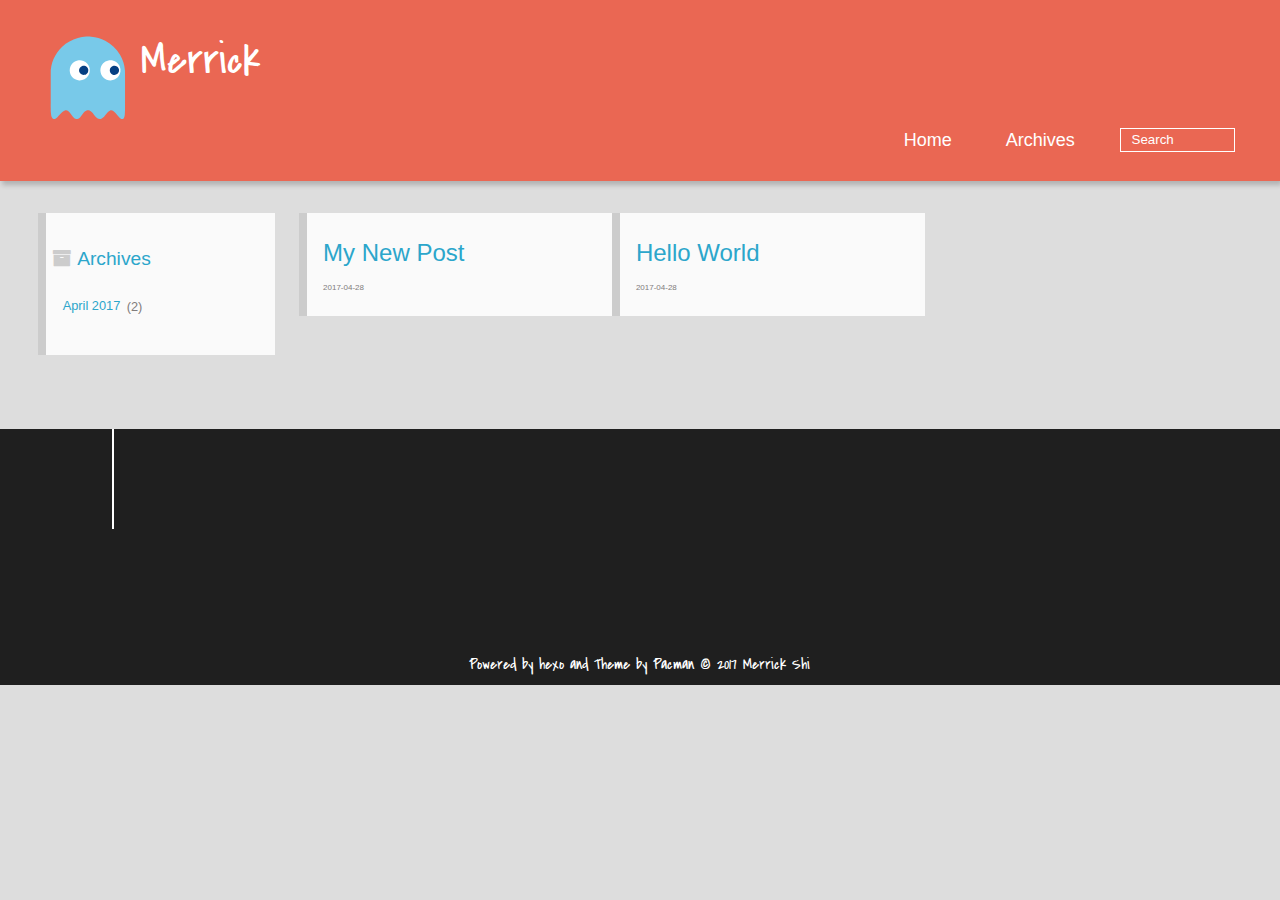
==== commit 68f1f40a: "bug fixing" ====
--- a/archives/index.html
+++ b/archives/index.html
@@ -34,7 +34,7 @@
 				<h1 class="site-name"><a href="/" title="Merrick">Merrick</a></h1>
 				<h2 class="blog-motto"></h2>
 			</div>
-			<div class="navbar"><a class="navbutton navmobile" href="#" title="菜单">
+			<div class="navbar"><a class="navbutton navmobile" href="#" title="Menu">
 			</a></div>
 			<nav class="animated">
 				<ul>
@@ -47,8 +47,8 @@
 					
 					<form class="search" action="//google.com/search" method="get" accept-charset="utf-8">
 						<label>Search</label>
-						<input type="text" id="search" name="q" autocomplete="off" maxlength="20" placeholder="搜索" />
-						<input type="hidden" name="q" value="site:yoursite.com">
+						<input type="text" id="search" name="q" autocomplete="off" maxlength="20" placeholder="Search" />
+						<input type="hidden" name="q" value="site:merrickshi.win">
 					</form>
 					
 					</li>
@@ -61,7 +61,7 @@
         
 
 <div class="archive-title" >
-  <h2 class="archive-icon">归档</h2>
+  <h2 class="archive-icon">Archives</h2>
   
   <div class="archiveslist archive-float clearfix">
    <ul class="archive-list"><li class="archive-list-item"><a class="archive-list-link" href="/archives/2017/04/">April 2017</a><span class="archive-list-count">2</span></li></ul>
@@ -113,7 +113,7 @@
 	</div>
 		<p class="copyright">Powered by <a href="http://hexo.io" target="_blank" title="hexo">hexo</a> and Theme by <a href="https://github.com/A-limon/pacman" target="_blank" title="Pacman">Pacman</a> © 2017 
 		
-		<a href="http://yoursite.com" target="_blank" title="Merrick Shi">Merrick Shi</a>
+		<a href="http://merrickshi.win" target="_blank" title="Merrick Shi">Merrick Shi</a>
 		
 		</p>
 </div>
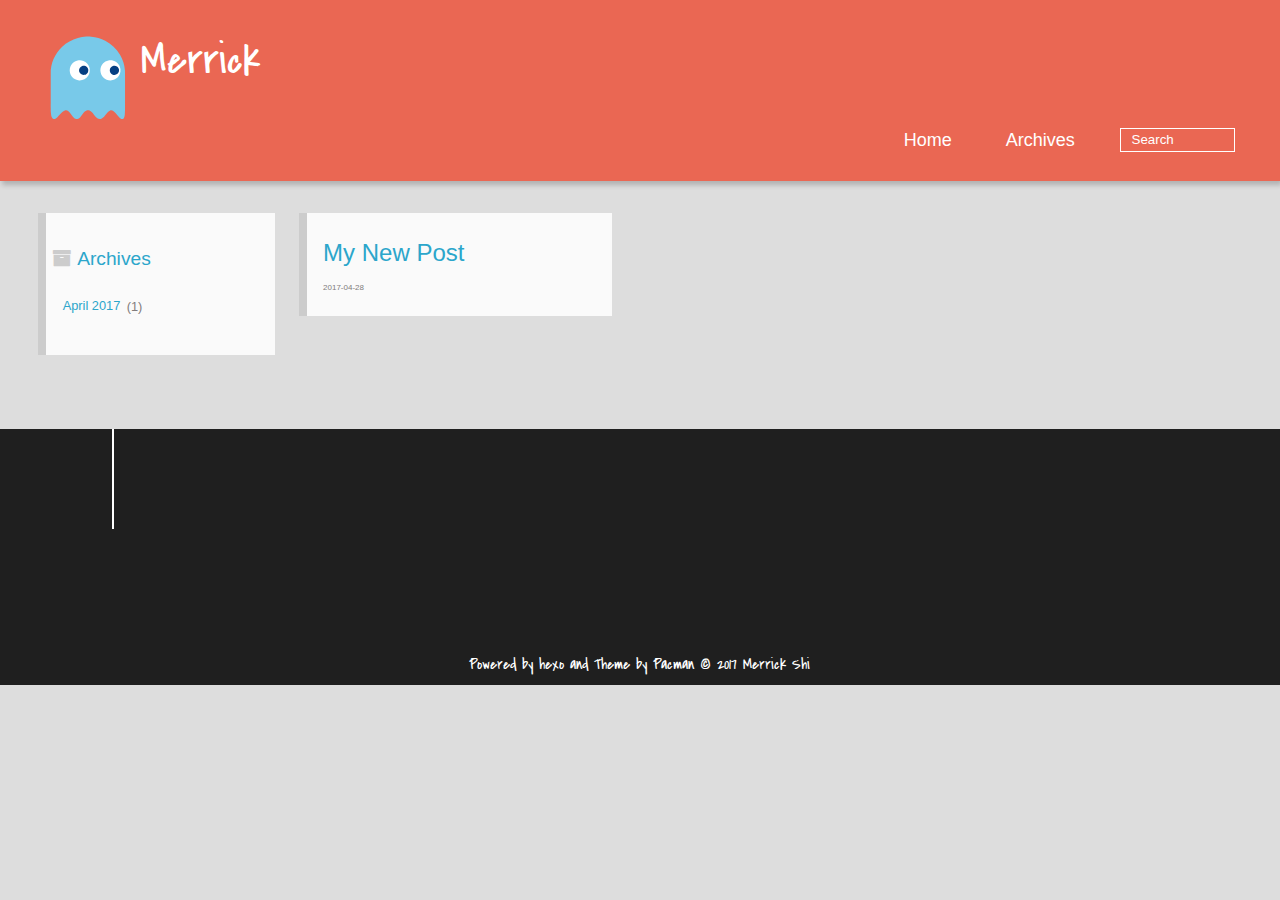
==== commit 4b2f4766: "removed pages" ====
--- a/archives/index.html
+++ b/archives/index.html
@@ -64,7 +64,7 @@
   <h2 class="archive-icon">Archives</h2>
   
   <div class="archiveslist archive-float clearfix">
-   <ul class="archive-list"><li class="archive-list-item"><a class="archive-list-link" href="/archives/2017/04/">April 2017</a><span class="archive-list-count">2</span></li></ul>
+   <ul class="archive-list"><li class="archive-list-item"><a class="archive-list-link" href="/archives/2017/04/">April 2017</a><span class="archive-list-count">1</span></li></ul>
  </div>
   
 </div>
@@ -78,16 +78,6 @@
     <h1 itemprop="name">My New Post</h1>
     
     <time datetime="2017-04-28T09:28:12.000Z" itemprop="datePublished">2017-04-28</time>
-  </a>
-</section>
-
-  <section class="post" itemscope itemprop="blogPost">
-  
-    <a href="/2017/04/28/hello-world/" title="Hello World" itemprop="url">
-  
-    <h1 itemprop="name">Hello World</h1>
-    
-    <time datetime="2017-04-28T07:39:03.655Z" itemprop="datePublished">2017-04-28</time>
   </a>
 </section>
 
